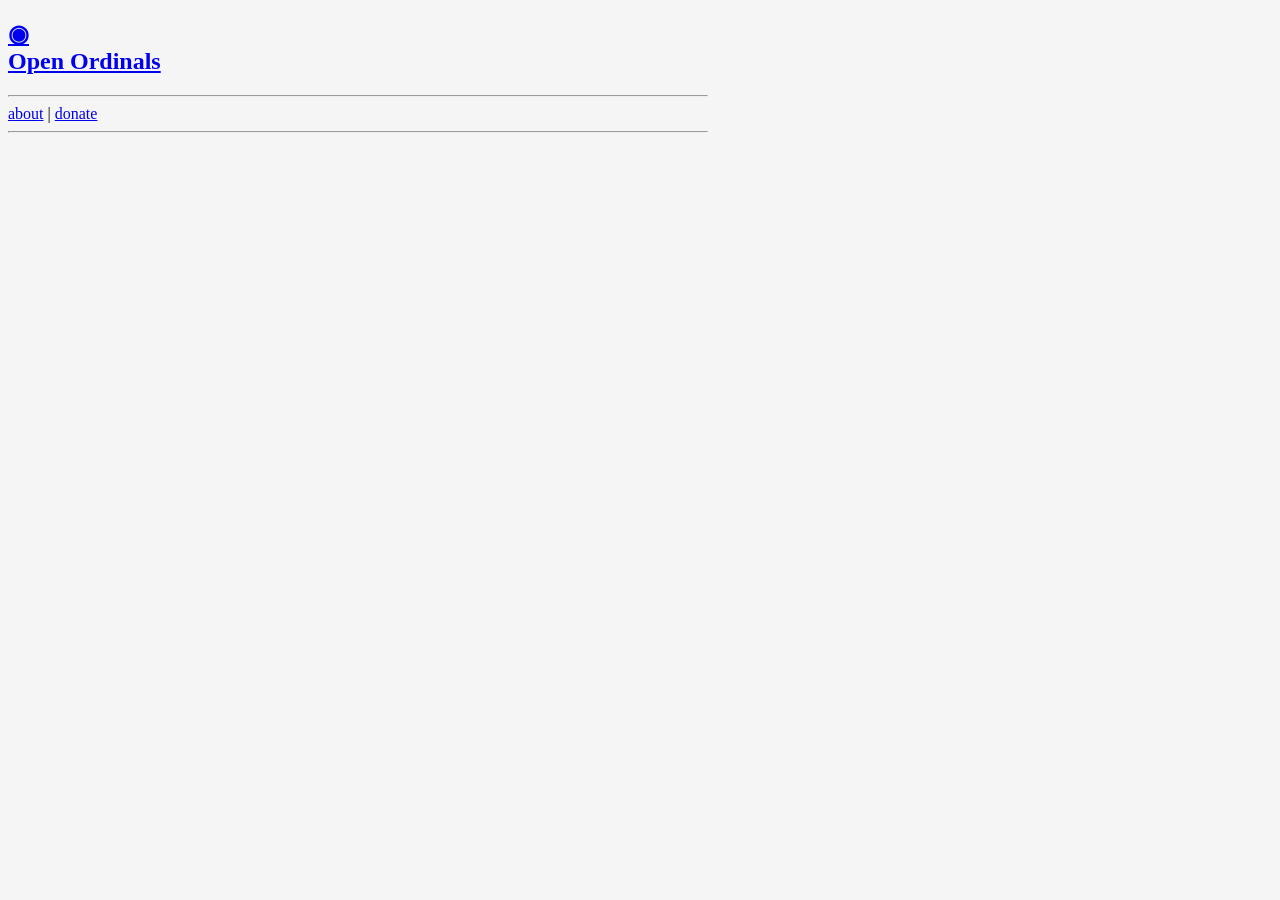
==== site/index.html @ 32f80a0c "Redo look and deployment (#1)" ====
<!DOCTYPE html>
<html lang="en">
<head>
  <meta charset="utf-8">
  <meta name="viewport" content=
  "width=device-width, initial-scale=1">
  <meta name="description" content="Open Ordinals Institute">
  <meta name="lightning" content="lnurlp:">
<link rel="icon" href="data:image/svg+xml,<svg xmlns='http://www.w3.org/2000/svg' viewBox='0 0 100 100'><text y='.9em' font-size='90'>◉</text></svg>" />
  <link href="/font/inter-ui.css" rel="stylesheet">
  <link rel="stylesheet" href="/css/gry.min.css">
  <style>
    body {
      background-color: #f5f5f5;
    }

    .container {
      max-width: 700px;
      overflow-wrap: break-word;
    }
  </style>
  <title></title>
</head>
<body class="flex a-items-center flex-column pa3 fw-n">
  <article class="container wf">
    <header class="wf mb3">
      <h1 class="tc mt5">
          <a href="/" class="cl-near-black">
            ◉<br>Open Ordinals
          </a>
      </h1>
    </header>
    <nav class="wf tc f3 cl-near-black">
      <hr>
      <a href="/about/">about</a> |
      <a href="/donate/">donate</a>
      <hr>
    </nav>
  </article>
</body>
</html>
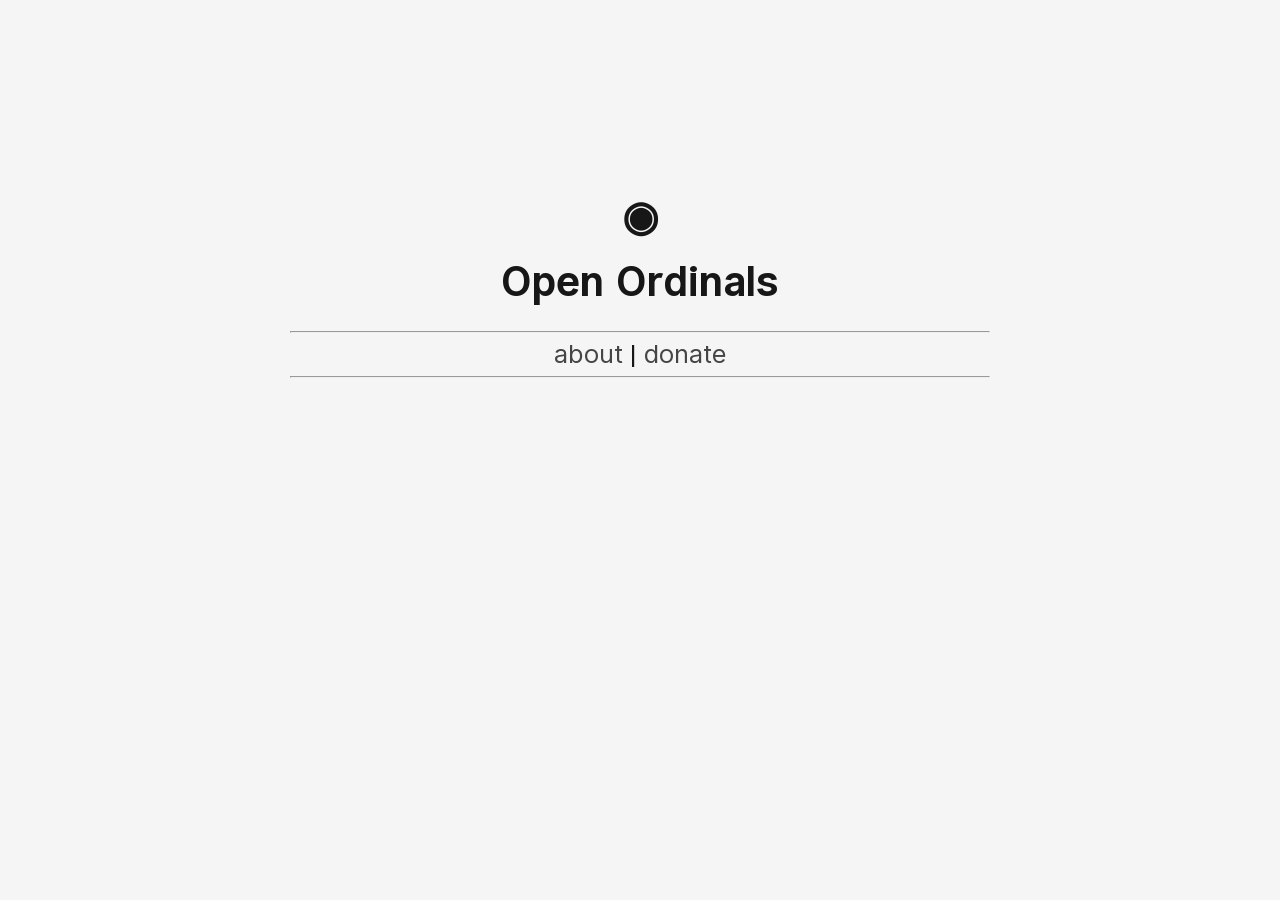
==== commit 1945d972: "Amend" ====
--- a/site/index.html
+++ b/site/index.html
@@ -1,14 +1,14 @@
 <!DOCTYPE html>
 <html lang="en">
+
 <head>
   <meta charset="utf-8">
-  <meta name="viewport" content=
-  "width=device-width, initial-scale=1">
+  <meta name="viewport" content="width=device-width, initial-scale=1">
   <meta name="description" content="Open Ordinals Institute">
-  <meta name="lightning" content="lnurlp:">
-<link rel="icon" href="data:image/svg+xml,<svg xmlns='http://www.w3.org/2000/svg' viewBox='0 0 100 100'><text y='.9em' font-size='90'>◉</text></svg>" />
-  <link href="/font/inter-ui.css" rel="stylesheet">
-  <link rel="stylesheet" href="/css/gry.min.css">
+  <link rel="icon"
+    href="data:image/svg+xml,<svg xmlns='http://www.w3.org/2000/svg' viewBox='0 0 100 100'><text y='.9em' font-size='90'>◉</text></svg>" />
+  <link href="./font/inter-ui.css" rel="stylesheet">
+  <link rel="stylesheet" href="./css/gry.min.css">
   <style>
     body {
       background-color: #f5f5f5;
@@ -19,23 +19,25 @@
       overflow-wrap: break-word;
     }
   </style>
-  <title></title>
+  <title>Open Ordinals</title>
 </head>
+
 <body class="flex a-items-center flex-column pa3 fw-n">
   <article class="container wf">
     <header class="wf mb3">
       <h1 class="tc mt5">
-          <a href="/" class="cl-near-black">
-            ◉<br>Open Ordinals
-          </a>
+        <a href="/" class="cl-near-black">
+          ◉<br>Open Ordinals
+        </a>
       </h1>
     </header>
     <nav class="wf tc f3 cl-near-black">
       <hr>
-      <a href="/about/">about</a> |
-      <a href="/donate/">donate</a>
+      <a href="./about/">about</a> |
+      <a href="./donate/">donate</a>
       <hr>
     </nav>
   </article>
 </body>
+
 </html>
--- a/site/font/inter-ui.css
+++ b/site/font/inter-ui.css
@@ -0,0 +1,59 @@
+@font-face {
+  font-family: "Inter UI";
+  font-style: normal;
+  font-weight: 400;
+  src: url("Inter-UI-Regular.woff2") format("woff2"),
+    url("Inter-UI-Regular.woff") format("woff");
+}
+@font-face {
+  font-family: "Inter UI";
+  font-style: italic;
+  font-weight: 400;
+  src: url("Inter-UI-Italic.woff2") format("woff2"),
+    url("Inter-UI-Italic.woff") format("woff");
+}
+
+@font-face {
+  font-family: "Inter UI";
+  font-style: normal;
+  font-weight: 500;
+  src: url("Inter-UI-Medium.woff2") format("woff2"),
+    url("Inter-UI-Medium.woff") format("woff");
+}
+@font-face {
+  font-family: "Inter UI";
+  font-style: italic;
+  font-weight: 500;
+  src: url("Inter-UI-MediumItalic.woff2") format("woff2"),
+    url("Inter-UI-MediumItalic.woff") format("woff");
+}
+
+@font-face {
+  font-family: "Inter UI";
+  font-style: normal;
+  font-weight: 700;
+  src: url("Inter-UI-Bold.woff2") format("woff2"),
+    url("Inter-UI-Bold.woff") format("woff");
+}
+@font-face {
+  font-family: "Inter UI";
+  font-style: italic;
+  font-weight: 700;
+  src: url("Inter-UI-BoldItalic.woff2") format("woff2"),
+    url("Inter-UI-BoldItalic.woff") format("woff");
+}
+
+@font-face {
+  font-family: "Inter UI";
+  font-style: normal;
+  font-weight: 900;
+  src: url("Inter-UI-Black.woff2") format("woff2"),
+    url("Inter-UI-Black.woff") format("woff");
+}
+@font-face {
+  font-family: "Inter UI";
+  font-style: italic;
+  font-weight: 900;
+  src: url("Inter-UI-BlackItalic.woff2") format("woff2"),
+    url("Inter-UI-BlackItalic.woff") format("woff");
+}
--- a/site/css/gry.min.css
+++ b/site/css/gry.min.css
@@ -0,0 +1,5291 @@
+.a0 {
+  top: 0;
+  right: 0;
+  bottom: 0;
+  left: 0;
+}
+.t0 {
+  top: 0;
+}
+.r0 {
+  right: 0;
+}
+.b0 {
+  bottom: 0;
+}
+.l0 {
+  left: 0;
+}
+.t1 {
+  top: 1em;
+}
+.r1 {
+  right: 1em;
+}
+.b1 {
+  bottom: 1em;
+}
+.l1 {
+  left: 1em;
+}
+.t2 {
+  top: 2em;
+}
+.r2 {
+  right: 2em;
+}
+.b2 {
+  bottom: 2em;
+}
+.l2 {
+  left: 2em;
+}
+.t-1 {
+  top: -1em;
+}
+.r-1 {
+  right: -1em;
+}
+.b-1 {
+  bottom: -1em;
+}
+.l-1 {
+  left: -1em;
+}
+.t-2 {
+  top: -2em;
+}
+.r-2 {
+  right: -2em;
+}
+.b-2 {
+  bottom: -2em;
+}
+.l-2 {
+  left: -2em;
+}
+@media screen and (max-width: 30em) {
+  .a0-s {
+    top: 0;
+    right: 0;
+    bottom: 0;
+    left: 0;
+  }
+  .t0-s {
+    top: 0;
+  }
+  .r0-s {
+    right: 0;
+  }
+  .b0-s {
+    bottom: 0;
+  }
+  .l0-s {
+    left: 0;
+  }
+  .t1-s {
+    top: 1em;
+  }
+  .r1-s {
+    right: 1em;
+  }
+  .b1-s {
+    bottom: 1em;
+  }
+  .l1-s {
+    left: 1em;
+  }
+  .t2-s {
+    top: 2em;
+  }
+  .r2-s {
+    right: 2em;
+  }
+  .b2-s {
+    bottom: 2em;
+  }
+  .l2-s {
+    left: 2em;
+  }
+  .t-1-s {
+    top: -1em;
+  }
+  .r-1-s {
+    right: -1em;
+  }
+  .b-1-s {
+    bottom: -1em;
+  }
+  .l-1-s {
+    left: -1em;
+  }
+  .t-2-s {
+    top: -2em;
+  }
+  .r-2-s {
+    right: -2em;
+  }
+  .b-2-s {
+    bottom: -2em;
+  }
+  .l-2-s {
+    left: -2em;
+  }
+}
+@media screen and (min-width: 30em) and (max-width: 60em) {
+  .a0-m {
+    top: 0;
+    right: 0;
+    bottom: 0;
+    left: 0;
+  }
+  .t0-m {
+    top: 0;
+  }
+  .r0-m {
+    right: 0;
+  }
+  .b0-m {
+    bottom: 0;
+  }
+  .l0-m {
+    left: 0;
+  }
+  .t1-m {
+    top: 1em;
+  }
+  .r1-m {
+    right: 1em;
+  }
+  .b1-m {
+    bottom: 1em;
+  }
+  .l1-m {
+    left: 1em;
+  }
+  .t2-m {
+    top: 2em;
+  }
+  .r2-m {
+    right: 2em;
+  }
+  .b2-m {
+    bottom: 2em;
+  }
+  .l2-m {
+    left: 2em;
+  }
+  .t-1-m {
+    top: -1em;
+  }
+  .r-1-m {
+    right: -1em;
+  }
+  .b-1-m {
+    bottom: -1em;
+  }
+  .l-1-m {
+    left: -1em;
+  }
+  .t-2-m {
+    top: -2em;
+  }
+  .r-2-m {
+    right: -2em;
+  }
+  .b-2-m {
+    bottom: -2em;
+  }
+  .l-2-m {
+    left: -2em;
+  }
+}
+@media screen and (min-width: 60em) {
+  .a0-l {
+    top: 0;
+    right: 0;
+    bottom: 0;
+    left: 0;
+  }
+  .t0-l {
+    top: 0;
+  }
+  .r0-l {
+    right: 0;
+  }
+  .b0-l {
+    bottom: 0;
+  }
+  .l0-l {
+    left: 0;
+  }
+  .t1-l {
+    top: 1em;
+  }
+  .r1-l {
+    right: 1em;
+  }
+  .b1-l {
+    bottom: 1em;
+  }
+  .l1-l {
+    left: 1em;
+  }
+  .t2-l {
+    top: 2em;
+  }
+  .r2-l {
+    right: 2em;
+  }
+  .b2-l {
+    bottom: 2em;
+  }
+  .l2-l {
+    left: 2em;
+  }
+  .t-1-l {
+    top: -1em;
+  }
+  .r-1-l {
+    right: -1em;
+  }
+  .b-1-l {
+    bottom: -1em;
+  }
+  .l-1-l {
+    left: -1em;
+  }
+  .t-2-l {
+    top: -2em;
+  }
+  .r-2-l {
+    right: -2em;
+  }
+  .b-2-l {
+    bottom: -2em;
+  }
+  .l-2-l {
+    left: -2em;
+  }
+}
+.cl-black {
+  color: #000000;
+}
+.cl-near-black {
+  color: #171717;
+}
+.cl-grey-800 {
+  color: #2e2e2e;
+}
+.cl-grey-700 {
+  color: #454545;
+}
+.cl-grey-600 {
+  color: #5c5c5c;
+}
+.cl-grey-500 {
+  color: #737373;
+}
+.cl-grey-400 {
+  color: #8c8c8c;
+}
+.cl-grey-300 {
+  color: #a3a3a3;
+}
+.cl-grey-200 {
+  color: #bababa;
+}
+.cl-grey-100 {
+  color: #d1d1d1;
+}
+.cl-near-white {
+  color: #e8e8e8;
+}
+.cl-white {
+  color: #ffffff;
+}
+progress.white::-webkit-progress-value,
+meter.white::-webkit-meter-optimum-value,
+progress.bg-white::-webkit-progress-bar,
+meter.bg-white::-webkit-meter-bar {
+  background-color: #fefefe;
+}
+progress.black::-webkit-progress-value,
+meter.black::-webkit-meter-optimum-value,
+progress.bg-black::-webkit-progress-bar,
+meter.bg-black::-webkit-meter-bar {
+  background-color: #202020;
+}
+.bg-black {
+  background-color: #000000;
+}
+.bg-near-black {
+  background-color: #171717;
+}
+.bg-grey-800 {
+  background-color: #2e2e2e;
+}
+.bg-grey-700 {
+  background-color: #454545;
+}
+.bg-grey-600 {
+  background-color: #5c5c5c;
+}
+.bg-grey-500 {
+  background-color: #737373;
+}
+.bg-grey-400 {
+  background-color: #8c8c8c;
+}
+.bg-grey-300 {
+  background-color: #a3a3a3;
+}
+.bg-grey-200 {
+  background-color: #bababa;
+}
+.bg-grey-100 {
+  background-color: #d1d1d1;
+}
+.bg-near-white {
+  background-color: #e8e8e8;
+}
+.bg-white {
+  background-color: #ffffff;
+}
+.bg-trns {
+  background-color: transparent !important;
+}
+.br-black {
+  border-color: #000 !important;
+}
+.br-near-black {
+  border-color: #111 !important;
+}
+.br-grey-800 {
+  border-color: #222 !important;
+}
+.br-grey-700 {
+  border-color: #333 !important;
+}
+.br-grey-600 {
+  border-color: #444 !important;
+}
+.br-grey-500 {
+  border-color: #555 !important;
+}
+.br-grey-400 {
+  border-color: #666 !important;
+}
+.b4-grey-300 {
+  border-color: #777 !important;
+}
+.br-grey-200 {
+  border-color: #888 !important;
+}
+.br-grey-100 {
+  border-color: #999 !important;
+}
+.br-near-white {
+  border-color: #aaa !important;
+}
+.br-white {
+  border-color: #bbb !important;
+}
+.bg-center {
+  background-position: center;
+}
+.bg-top {
+  background-position: top;
+}
+.bg-right {
+  background-position: right;
+}
+.bg-bottom {
+  background-position: bottom;
+}
+.bg-left {
+  background-position: left;
+}
+.cover {
+  background-size: cover !important;
+}
+.contain {
+  background-size: contain !important;
+}
+.bg-no-repeat {
+  background-repeat: no-repeat;
+}
+.bg-repeat {
+  background-repeat: repeat;
+}
+.bg-repeat-x {
+  background-repeat: repeat-x;
+}
+.bg-repeat-y {
+  background-repeat: repeat-y;
+}
+@media screen and (max-width: 30em) {
+  .bg-center-s {
+    background-position: center;
+  }
+  .bg-top-s {
+    background-position: top;
+  }
+  .bg-right-s {
+    background-position: right;
+  }
+  .bg-bottom-s {
+    background-position: bottom;
+  }
+  .bg-left-s {
+    background-position: left;
+  }
+  .cover-s {
+    background-size: cover !important;
+  }
+  .contain-s {
+    background-size: contain !important;
+  }
+  .bg-no-repeat-s {
+    background-repeat: no-repeat;
+  }
+  .bg-repeat-s {
+    background-repeat: repeat;
+  }
+  .bg-repeat-x-s {
+    background-repeat: repeat-x;
+  }
+  .bg-repeat-y-s {
+    background-repeat: repeat-y;
+  }
+}
+@media screen and (min-width: 30em) and (max-width: 60em) {
+  .bg-center-m {
+    background-position: center;
+  }
+  .bg-top-m {
+    background-position: top;
+  }
+  .bg-right-m {
+    background-position: right;
+  }
+  .bg-bottom-m {
+    background-position: bottom;
+  }
+  .bg-left-m {
+    background-position: left;
+  }
+  .cover-m {
+    background-size: cover !important;
+  }
+  .contain-m {
+    background-size: contain !important;
+  }
+  .bg-no-repeat-m {
+    background-repeat: no-repeat;
+  }
+  .bg-repeat-m {
+    background-repeat: repeat;
+  }
+  .bg-repeat-x-m {
+    background-repeat: repeat-x;
+  }
+  .bg-repeat-y-m {
+    background-repeat: repeat-y;
+  }
+}
+@media screen and (min-width: 60em) {
+  .bg-center-l {
+    background-position: center;
+  }
+  .bg-top-l {
+    background-position: top;
+  }
+  .bg-right-l {
+    background-position: right;
+  }
+  .bg-bottom-l {
+    background-position: bottom;
+  }
+  .bg-left-l {
+    background-position: left;
+  }
+  .cover-l {
+    background-size: cover !important;
+  }
+  .contain-l {
+    background-size: contain !important;
+  }
+  .bg-no-repeat-l {
+    background-repeat: no-repeat;
+  }
+  .bg-repeat-l {
+    background-repeat: repeat;
+  }
+  .bg-repeat-x-l {
+    background-repeat: repeat-x;
+  }
+  .bg-repeat-y-l {
+    background-repeat: repeat-y;
+  }
+}
+.row {
+  width: 100%;
+  overflow: auto;
+}
+.c1,
+.c2,
+.c3,
+.c4,
+.c5,
+.c6,
+.c7,
+.c8,
+.c9,
+.ca,
+.cb,
+.cc {
+  float: left;
+  width: 100%;
+}
+.c12 {
+  width: 100%;
+}
+.c11 {
+  width: 91.66%;
+}
+.c10 {
+  width: 83.33%;
+}
+.c9 {
+  width: 75%;
+}
+.c8 {
+  width: 66.66%;
+}
+.c7 {
+  width: 58.33%;
+}
+.c6 {
+  width: 50%;
+}
+.c5 {
+  width: 41.66%;
+}
+.c4 {
+  width: 33.33%;
+}
+.c3 {
+  width: 25%;
+}
+.c2 {
+  width: 16.66%;
+}
+.c1 {
+  width: 8.33%;
+}
+.grid {
+  display: grid;
+}
+.i-grid {
+  display: inline-grid;
+}
+.s-grid {
+  display: subgrid;
+}
+.grid-c-0 {
+  grid-column-gap: 0;
+}
+.grid-c-1 {
+  grid-column-gap: 0.25em;
+}
+.grid-c-2 {
+  grid-column-gap: 0.5em;
+}
+.grid-c-3 {
+  grid-column-gap: 1em;
+}
+.grid-c-4 {
+  grid-column-gap: 2em;
+}
+.grid-c-5 {
+  grid-column-gap: 4em;
+}
+.grid-c-6 {
+  grid-column-gap: 8em;
+}
+.grid-c-7 {
+  grid-column-gap: 16em;
+}
+.grid-r-0 {
+  grid-row-gap: 0;
+}
+.grid-r-1 {
+  grid-row-gap: 0.25em;
+}
+.grid-r-2 {
+  grid-row-gap: 0.5em;
+}
+.grid-r-3 {
+  grid-row-gap: 1em;
+}
+.grid-r-4 {
+  grid-row-gap: 2em;
+}
+.grid-r-5 {
+  grid-row-gap: 4em;
+}
+.grid-r-6 {
+  grid-row-gap: 8em;
+}
+.grid-r-7 {
+  grid-row-gap: 16em;
+}
+.grid-g-0 {
+  grid-gap: 0 0;
+}
+.grid-g-1 {
+  grid-gap: 0.25em 0.25em;
+}
+.grid-g-2 {
+  grid-gap: 0.5em 0.5em;
+}
+.grid-g-3 {
+  grid-gap: 1em 1em;
+}
+.grid-g-4 {
+  grid-gap: 2em 2em;
+}
+.grid-g-5 {
+  grid-gap: 4em 4em;
+}
+.grid-g-6 {
+  grid-gap: 8em 8em;
+}
+.grid-g-7 {
+  grid-gap: 16em 16em;
+}
+@media screen and (max-width: 30em) {
+  .c12-s {
+    width: 100%;
+  }
+  .c11-s {
+    width: 91.66%;
+  }
+  .c10-s {
+    width: 83.33%;
+  }
+  .c9-s {
+    width: 75%;
+  }
+  .c8-s {
+    width: 66.66%;
+  }
+  .c7-s {
+    width: 58.33%;
+  }
+  .c6-s {
+    width: 50%;
+  }
+  .c5-s {
+    width: 41.66%;
+  }
+  .c4-s {
+    width: 33.33%;
+  }
+  .c3-s {
+    width: 25%;
+  }
+  .c2-s {
+    width: 16.66%;
+  }
+  .c1-s {
+    width: 8.33%;
+  }
+  .grid-s {
+    display: grid;
+  }
+  .i-grid-s {
+    display: inline-grid;
+  }
+  .s-grid-s {
+    display: subgrid;
+  }
+  .grid-c-0-s {
+    grid-column-gap: 0;
+  }
+  .grid-c-1-s {
+    grid-column-gap: 0.25em;
+  }
+  .grid-c-2-s {
+    grid-column-gap: 0.5em;
+  }
+  .grid-c-3-s {
+    grid-column-gap: 1em;
+  }
+  .grid-c-4-s {
+    grid-column-gap: 2em;
+  }
+  .grid-c-5-s {
+    grid-column-gap: 4em;
+  }
+  .grid-c-6-s {
+    grid-column-gap: 8em;
+  }
+  .grid-c-7-s {
+    grid-column-gap: 16em;
+  }
+  .grid-r-0-s {
+    grid-row-gap: 0;
+  }
+  .grid-r-1-s {
+    grid-row-gap: 0.25em;
+  }
+  .grid-r-2-s {
+    grid-row-gap: 0.5em;
+  }
+  .grid-r-3-s {
+    grid-row-gap: 1em;
+  }
+  .grid-r-4-s {
+    grid-row-gap: 2em;
+  }
+  .grid-r-5-s {
+    grid-row-gap: 4em;
+  }
+  .grid-r-6-s {
+    grid-row-gap: 8em;
+  }
+  .grid-r-7-s {
+    grid-row-gap: 16em;
+  }
+  .grid-g-0-s {
+    grid-gap: 0 0;
+  }
+  .grid-g-1-s {
+    grid-gap: 0.25em 0.25em;
+  }
+  .grid-g-2-s {
+    grid-gap: 0.5em 0.5em;
+  }
+  .grid-g-3-s {
+    grid-gap: 1em 1em;
+  }
+  .grid-g-4-s {
+    grid-gap: 2em 2em;
+  }
+  .grid-g-5-s {
+    grid-gap: 4em 4em;
+  }
+  .grid-g-6-s {
+    grid-gap: 8em 8em;
+  }
+  .grid-g-7-s {
+    grid-gap: 16em 16em;
+  }
+}
+@media screen and (min-width: 30em) and (max-width: 60em) {
+  .c12-m {
+    width: 100%;
+  }
+  .c11-m {
+    width: 91.66%;
+  }
+  .c10-m {
+    width: 83.33%;
+  }
+  .c9-m {
+    width: 75%;
+  }
+  .c8-m {
+    width: 66.66%;
+  }
+  .c7-m {
+    width: 58.33%;
+  }
+  .c6-m {
+    width: 50%;
+  }
+  .c5-m {
+    width: 41.66%;
+  }
+  .c4-m {
+    width: 33.33%;
+  }
+  .c3-m {
+    width: 25%;
+  }
+  .c2-m {
+    width: 16.66%;
+  }
+  .c1-m {
+    width: 8.33%;
+  }
+  .grid-m {
+    display: grid;
+  }
+  .i-grid-m {
+    display: inline-grid;
+  }
+  .s-grid-m {
+    display: subgrid;
+  }
+  .grid-c-0-m {
+    grid-column-gap: 0;
+  }
+  .grid-c-1-m {
+    grid-column-gap: 0.25em;
+  }
+  .grid-c-2-m {
+    grid-column-gap: 0.5em;
+  }
+  .grid-c-3-m {
+    grid-column-gap: 1em;
+  }
+  .grid-c-4-m {
+    grid-column-gap: 2em;
+  }
+  .grid-c-5-m {
+    grid-column-gap: 4em;
+  }
+  .grid-c-6-m {
+    grid-column-gap: 8em;
+  }
+  .grid-c-7-m {
+    grid-column-gap: 16em;
+  }
+  .grid-r-0-m {
+    grid-row-gap: 0;
+  }
+  .grid-r-1-m {
+    grid-row-gap: 0.25em;
+  }
+  .grid-r-2-m {
+    grid-row-gap: 0.5em;
+  }
+  .grid-r-3-m {
+    grid-row-gap: 1em;
+  }
+  .grid-r-4-m {
+    grid-row-gap: 2em;
+  }
+  .grid-r-5-m {
+    grid-row-gap: 4em;
+  }
+  .grid-r-6-m {
+    grid-row-gap: 8em;
+  }
+  .grid-r-7-m {
+    grid-row-gap: 16em;
+  }
+  .grid-g-0-m {
+    grid-gap: 0 0;
+  }
+  .grid-g-1-m {
+    grid-gap: 0.25em 0.25em;
+  }
+  .grid-g-2-m {
+    grid-gap: 0.5em 0.5em;
+  }
+  .grid-g-3-m {
+    grid-gap: 1em 1em;
+  }
+  .grid-g-4-m {
+    grid-gap: 2em 2em;
+  }
+  .grid-g-5-m {
+    grid-gap: 4em 4em;
+  }
+  .grid-g-6-m {
+    grid-gap: 8em 8em;
+  }
+  .grid-g-7-m {
+    grid-gap: 16em 16em;
+  }
+}
+@media screen and (min-width: 60em) {
+  .c12-l {
+    width: 100%;
+  }
+  .c11-l {
+    width: 91.66%;
+  }
+  .c10-l {
+    width: 83.33%;
+  }
+  .c9-l {
+    width: 75%;
+  }
+  .c8-l {
+    width: 66.66%;
+  }
+  .c7-l {
+    width: 58.33%;
+  }
+  .c6-l {
+    width: 50%;
+  }
+  .c5-l {
+    width: 41.66%;
+  }
+  .c4-l {
+    width: 33.33%;
+  }
+  .c3-l {
+    width: 25%;
+  }
+  .c2-l {
+    width: 16.66%;
+  }
+  .c1-l {
+    width: 8.33%;
+  }
+  .grid-l {
+    display: grid;
+  }
+  .i-grid-l {
+    display: inline-grid;
+  }
+  .s-grid-l {
+    display: subgrid;
+  }
+  .grid-c-0-l {
+    grid-column-gap: 0;
+  }
+  .grid-c-1-l {
+    grid-column-gap: 0.25em;
+  }
+  .grid-c-2-l {
+    grid-column-gap: 0.5em;
+  }
+  .grid-c-3-l {
+    grid-column-gap: 1em;
+  }
+  .grid-c-4-l {
+    grid-column-gap: 2em;
+  }
+  .grid-c-5-l {
+    grid-column-gap: 4em;
+  }
+  .grid-c-6-l {
+    grid-column-gap: 8em;
+  }
+  .grid-c-7-l {
+    grid-column-gap: 16em;
+  }
+  .grid-r-0-l {
+    grid-row-gap: 0;
+  }
+  .grid-r-1-l {
+    grid-row-gap: 0.25em;
+  }
+  .grid-r-2-l {
+    grid-row-gap: 0.5em;
+  }
+  .grid-r-3-l {
+    grid-row-gap: 1em;
+  }
+  .grid-r-4-l {
+    grid-row-gap: 2em;
+  }
+  .grid-r-5-l {
+    grid-row-gap: 4em;
+  }
+  .grid-r-6-l {
+    grid-row-gap: 8em;
+  }
+  .grid-r-7-l {
+    grid-row-gap: 16em;
+  }
+  .grid-g-0-l {
+    grid-gap: 0 0;
+  }
+  .grid-g-1-l {
+    grid-gap: 0.25em 0.25em;
+  }
+  .grid-g-2-l {
+    grid-gap: 0.5em 0.5em;
+  }
+  .grid-g-3-l {
+    grid-gap: 1em 1em;
+  }
+  .grid-g-4-l {
+    grid-gap: 2em 2em;
+  }
+  .grid-g-5-l {
+    grid-gap: 4em 4em;
+  }
+  .grid-g-6-l {
+    grid-gap: 8em 8em;
+  }
+  .grid-g-7-l {
+    grid-gap: 16em 16em;
+  }
+}
+.ha {
+  height: auto;
+}
+.hf {
+  height: 100%;
+}
+.sh1 {
+  height: 0.25em;
+}
+.sh2 {
+  height: 0.5em;
+}
+.sh3 {
+  height: 1em;
+}
+.sh4 {
+  height: 2em;
+}
+.sh5 {
+  height: 4em;
+}
+.sh6 {
+  height: 8em;
+}
+.sh7 {
+  height: 16em;
+}
+.h1 {
+  height: 10%;
+}
+.h2 {
+  height: 20%;
+}
+.h3 {
+  height: 30%;
+}
+.h4 {
+  height: 40%;
+}
+.h5 {
+  height: 50%;
+}
+.h6 {
+  height: 60%;
+}
+.h7 {
+  height: 70%;
+}
+.h8 {
+  height: 80%;
+}
+.h9 {
+  height: 90%;
+}
+.vh1 {
+  height: 10vh;
+}
+.vh2 {
+  height: 20vh;
+}
+.vh3 {
+  height: 30vh;
+}
+.vh4 {
+  height: 40vh;
+}
+.vh5 {
+  height: 50vh;
+}
+.vh6 {
+  height: 60vh;
+}
+.vh7 {
+  height: 70vh;
+}
+.vh8 {
+  height: 80vh;
+}
+.vh9 {
+  height: 90vh;
+}
+.vhf {
+  height: 100vh;
+}
+.min-h1 {
+  min-height: 10%;
+}
+.min-h2 {
+  min-height: 20%;
+}
+.min-h3 {
+  min-height: 30%;
+}
+.min-h4 {
+  min-height: 40%;
+}
+.min-h5 {
+  min-height: 50%;
+}
+.min-h6 {
+  min-height: 60%;
+}
+.min-h7 {
+  min-height: 70%;
+}
+.min-h8 {
+  min-height: 80%;
+}
+.min-h9 {
+  min-height: 90%;
+}
+.max-h1 {
+  max-height: 10%;
+}
+.max-h2 {
+  max-height: 20%;
+}
+.max-h3 {
+  max-height: 30%;
+}
+.max-h4 {
+  max-height: 40%;
+}
+.max-h5 {
+  max-height: 50%;
+}
+.max-h6 {
+  max-height: 60%;
+}
+.max-h7 {
+  max-height: 70%;
+}
+.max-h8 {
+  max-height: 80%;
+}
+.max-h9 {
+  max-height: 90%;
+}
+@media screen and (max-width: 30em) {
+  .ha-s {
+    height: auto;
+  }
+  .hf-s {
+    height: 100%;
+  }
+  .sh1-s {
+    height: 0.25em;
+  }
+  .sh2-s {
+    height: 0.5em;
+  }
+  .sh3-s {
+    height: 1em;
+  }
+  .sh4-s {
+    height: 2em;
+  }
+  .sh5-s {
+    height: 4em;
+  }
+  .sh6-s {
+    height: 8em;
+  }
+  .sh7-s {
+    height: 16em;
+  }
+  .h1-s {
+    height: 10%;
+  }
+  .h2-s {
+    height: 20%;
+  }
+  .h3-s {
+    height: 30%;
+  }
+  .h4-s {
+    height: 40%;
+  }
+  .h5-s {
+    height: 50%;
+  }
+  .h6-s {
+    height: 60%;
+  }
+  .h7-s {
+    height: 70%;
+  }
+  .h8-s {
+    height: 80%;
+  }
+  .h9-s {
+    height: 90%;
+  }
+  .vh1-s {
+    height: 10vh;
+  }
+  .vh2-s {
+    height: 20vh;
+  }
+  .vh3-s {
+    height: 30vh;
+  }
+  .vh4-s {
+    height: 40vh;
+  }
+  .vh5-s {
+    height: 50vh;
+  }
+  .vh6-s {
+    height: 60vh;
+  }
+  .vh7-s {
+    height: 70vh;
+  }
+  .vh8-s {
+    height: 80vh;
+  }
+  .vh9-s {
+    height: 90vh;
+  }
+  .vhf-s {
+    height: 100vh;
+  }
+  .min-h1-s {
+    min-height: 10%;
+  }
+  .min-h2-s {
+    min-height: 20%;
+  }
+  .min-h3-s {
+    min-height: 30%;
+  }
+  .min-h4-s {
+    min-height: 40%;
+  }
+  .min-h5-s {
+    min-height: 50%;
+  }
+  .min-h6-s {
+    min-height: 60%;
+  }
+  .min-h7-s {
+    min-height: 70%;
+  }
+  .min-h8-s {
+    min-height: 80%;
+  }
+  .min-h9-s {
+    min-height: 90%;
+  }
+  .max-h1-s {
+    max-height: 10%;
+  }
+  .max-h2-s {
+    max-height: 20%;
+  }
+  .max-h3-s {
+    max-height: 30%;
+  }
+  .max-h4-s {
+    max-height: 40%;
+  }
+  .max-h5-s {
+    max-height: 50%;
+  }
+  .max-h6-s {
+    max-height: 60%;
+  }
+  .max-h7-s {
+    max-height: 70%;
+  }
+  .max-h8-s {
+    max-height: 80%;
+  }
+  .max-h9-s {
+    max-height: 90%;
+  }
+}
+@media screen and (min-width: 30em) and (max-width: 60em) {
+  .ha-m {
+    height: auto;
+  }
+  .hf-m {
+    height: 100%;
+  }
+  .sh1-m {
+    height: 0.25em;
+  }
+  .sh2-m {
+    height: 0.5em;
+  }
+  .sh3-m {
+    height: 1em;
+  }
+  .sh4-m {
+    height: 2em;
+  }
+  .sh5-m {
+    height: 4em;
+  }
+  .sh6-m {
+    height: 8em;
+  }
+  .sh7-m {
+    height: 16em;
+  }
+  .h1-m {
+    height: 10%;
+  }
+  .h2-m {
+    height: 20%;
+  }
+  .h3-m {
+    height: 30%;
+  }
+  .h4-m {
+    height: 40%;
+  }
+  .h5-m {
+    height: 50%;
+  }
+  .h6-m {
+    height: 60%;
+  }
+  .h7-m {
+    height: 70%;
+  }
+  .h8-m {
+    height: 80%;
+  }
+  .h9-m {
+    height: 90%;
+  }
+  .vh1-m {
+    height: 10vh;
+  }
+  .vh2-m {
+    height: 20vh;
+  }
+  .vh3-m {
+    height: 30vh;
+  }
+  .vh4-m {
+    height: 40vh;
+  }
+  .vh5-m {
+    height: 50vh;
+  }
+  .vh6-m {
+    height: 60vh;
+  }
+  .vh7-m {
+    height: 70vh;
+  }
+  .vh8-m {
+    height: 80vh;
+  }
+  .vh9-m {
+    height: 90vh;
+  }
+  .vhf-m {
+    height: 100vh;
+  }
+  .min-h1-m {
+    min-height: 10%;
+  }
+  .min-h2-m {
+    min-height: 20%;
+  }
+  .min-h3-m {
+    min-height: 30%;
+  }
+  .min-h4-m {
+    min-height: 40%;
+  }
+  .min-h5-m {
+    min-height: 50%;
+  }
+  .min-h6-m {
+    min-height: 60%;
+  }
+  .min-h7-m {
+    min-height: 70%;
+  }
+  .min-h8-m {
+    min-height: 80%;
+  }
+  .min-h9-m {
+    min-height: 90%;
+  }
+  .max-h1-m {
+    max-height: 10%;
+  }
+  .max-h2-m {
+    max-height: 20%;
+  }
+  .max-h3-m {
+    max-height: 30%;
+  }
+  .max-h4-m {
+    max-height: 40%;
+  }
+  .max-h5-m {
+    max-height: 50%;
+  }
+  .max-h6-m {
+    max-height: 60%;
+  }
+  .max-h7-m {
+    max-height: 70%;
+  }
+  .max-h8-m {
+    max-height: 80%;
+  }
+  .max-h9-m {
+    max-height: 90%;
+  }
+}
+@media screen and (min-width: 60em) {
+  .ha-l {
+    height: auto;
+  }
+  .hf-l {
+    height: 100%;
+  }
+  .sh1-l {
+    height: 0.25em;
+  }
+  .sh2-l {
+    height: 0.5em;
+  }
+  .sh3-l {
+    height: 1em;
+  }
+  .sh4-l {
+    height: 2em;
+  }
+  .sh5-l {
+    height: 4em;
+  }
+  .sh6-l {
+    height: 8em;
+  }
+  .sh7-l {
+    height: 16em;
+  }
+  .h1-l {
+    height: 10%;
+  }
+  .h2-l {
+    height: 20%;
+  }
+  .h3-l {
+    height: 30%;
+  }
+  .h4-l {
+    height: 40%;
+  }
+  .h5-l {
+    height: 50%;
+  }
+  .h6-l {
+    height: 60%;
+  }
+  .h7-l {
+    height: 70%;
+  }
+  .h8-l {
+    height: 80%;
+  }
+  .h9-l {
+    height: 90%;
+  }
+  .vh1-l {
+    height: 10vh;
+  }
+  .vh2-l {
+    height: 20vh;
+  }
+  .vh3-l {
+    height: 30vh;
+  }
+  .vh4-l {
+    height: 40vh;
+  }
+  .vh5-l {
+    height: 50vh;
+  }
+  .vh6-l {
+    height: 60vh;
+  }
+  .vh7-l {
+    height: 70vh;
+  }
+  .vh8-l {
+    height: 80vh;
+  }
+  .vh9-l {
+    height: 90vh;
+  }
+  .vhf-l {
+    height: 100vh;
+  }
+  .min-h1-l {
+    min-height: 10%;
+  }
+  .min-h2-l {
+    min-height: 20%;
+  }
+  .min-h3-l {
+    min-height: 30%;
+  }
+  .min-h4-l {
+    min-height: 40%;
+  }
+  .min-h5-l {
+    min-height: 50%;
+  }
+  .min-h6-l {
+    min-height: 60%;
+  }
+  .min-h7-l {
+    min-height: 70%;
+  }
+  .min-h8-l {
+    min-height: 80%;
+  }
+  .min-h9-l {
+    min-height: 90%;
+  }
+  .max-h1-l {
+    max-height: 10%;
+  }
+  .max-h2-l {
+    max-height: 20%;
+  }
+  .max-h3-l {
+    max-height: 30%;
+  }
+  .max-h4-l {
+    max-height: 40%;
+  }
+  .max-h5-l {
+    max-height: 50%;
+  }
+  .max-h6-l {
+    max-height: 60%;
+  }
+  .max-h7-l {
+    max-height: 70%;
+  }
+  .max-h8-l {
+    max-height: 80%;
+  }
+  .max-h9-l {
+    max-height: 90%;
+  }
+}
+@media print {
+  @page {
+    size: A4;
+    margin: 1in;
+  }
+  @page: right {
+    @bottom-right {
+      content: counter(page);
+    }
+  }
+  @page: left {
+    @bottom-left {
+      content: counter(page);
+    }
+  }
+  body {
+    width: 100% !important;
+    font-size: 12pt;
+    line-height: 1.618;
+  }
+  nav,
+  .printhide {
+    display: none;
+  }
+  footer {
+    page-break-after: always;
+  }
+  p {
+    page-break-inside: avoid;
+  }
+}
+.ma0 {
+  margin: 0;
+}
+.ma1 {
+  margin: 0.25em;
+}
+.ma2 {
+  margin: 0.5em;
+}
+.ma3 {
+  margin: 1em;
+}
+.ma4 {
+  margin: 2em;
+}
+.ma5 {
+  margin: 4em;
+}
+.ma6 {
+  margin: 8em;
+}
+.ma7 {
+  margin: 16em;
+}
+.mt0 {
+  margin-top: 0;
+}
+.mt1 {
+  margin-top: 0.25em;
+}
+.mt2 {
+  margin-top: 0.5em;
+}
+.mt3 {
+  margin-top: 1em;
+}
+.mt4 {
+  margin-top: 2em;
+}
+.mt5 {
+  margin-top: 4em;
+}
+.mt6 {
+  margin-top: 8em;
+}
+.mt7 {
+  margin-top: 16em;
+}
+.mr0 {
+  margin-right: 0;
+}
+.mr1 {
+  margin-right: 0.25em;
+}
+.mr2 {
+  margin-right: 0.5em;
+}
+.mr3 {
+  margin-right: 1em;
+}
+.mr4 {
+  margin-right: 2em;
+}
+.mr5 {
+  margin-right: 4em;
+}
+.mr6 {
+  margin-right: 8em;
+}
+.mr7 {
+  margin-right: 16em;
+}
+.mb0 {
+  margin-bottom: 0;
+}
+.mb1 {
+  margin-bottom: 0.25em;
+}
+.mb2 {
+  margin-bottom: 0.5em;
+}
+.mb3 {
+  margin-bottom: 1em;
+}
+.mb4 {
+  margin-bottom: 2em;
+}
+.mb5 {
+  margin-bottom: 4em;
+}
+.mb6 {
+  margin-bottom: 8em;
+}
+.mb7 {
+  margin-bottom: 16em;
+}
+.ml0 {
+  margin-left: 0;
+}
+.ml1 {
+  margin-left: 0.25em;
+}
+.ml2 {
+  margin-left: 0.5em;
+}
+.ml3 {
+  margin-left: 1em;
+}
+.ml4 {
+  margin-left: 2em;
+}
+.ml5 {
+  margin-left: 4em;
+}
+.ml6 {
+  margin-left: 8em;
+}
+.ml7 {
+  margin-left: 16em;
+}
+.my0 {
+  margin-top: 0;
+  margin-bottom: 0;
+}
+.my1 {
+  margin-top: 0.25em;
+  margin-bottom: 0.25em;
+}
+.my2 {
+  margin-top: 0.5em;
+  margin-bottom: 0.5em;
+}
+.my3 {
+  margin-top: 1em;
+  margin-bottom: 1em;
+}
+.my4 {
+  margin-top: 2em;
+  margin-bottom: 2em;
+}
+.my5 {
+  margin-top: 4em;
+  margin-bottom: 4em;
+}
+.my6 {
+  margin-top: 8em;
+  margin-bottom: 8em;
+}
+.my7 {
+  margin-top: 16em;
+  margin-bottom: 16em;
+}
+.mx0 {
+  margin-left: 0;
+  margin-right: 0;
+}
+.mx1 {
+  margin-left: 0.25em;
+  margin-right: 0.25em;
+}
+.mx2 {
+  margin-left: 0.5em;
+  margin-right: 0.5em;
+}
+.mx3 {
+  margin-left: 1em;
+  margin-right: 1em;
+}
+.mx4 {
+  margin-left: 2em;
+  margin-right: 2em;
+}
+.mx5 {
+  margin-left: 4em;
+  margin-right: 4em;
+}
+.mx6 {
+  margin-left: 8em;
+  margin-right: 8em;
+}
+.mx7 {
+  margin-left: 16em;
+  margin-right: 16em;
+}
+@media screen and (max-width: 30em) {
+  .ma0-s {
+    margin: 0;
+  }
+  .ma1-s {
+    margin: 0.25em;
+  }
+  .ma2-s {
+    margin: 0.5em;
+  }
+  .ma3-s {
+    margin: 1em;
+  }
+  .ma4-s {
+    margin: 2em;
+  }
+  .ma5-s {
+    margin: 4em;
+  }
+  .ma6-s {
+    margin: 8em;
+  }
+  .ma7-s {
+    margin: 16em;
+  }
+  .mt0-s {
+    margin-top: 0;
+  }
+  .mt1-s {
+    margin-top: 0.25em;
+  }
+  .mt2-s {
+    margin-top: 0.5em;
+  }
+  .mt3-s {
+    margin-top: 1em;
+  }
+  .mt4-s {
+    margin-top: 2em;
+  }
+  .mt5-s {
+    margin-top: 4em;
+  }
+  .mt6-s {
+    margin-top: 8em;
+  }
+  .mt7-s {
+    margin-top: 16em;
+  }
+  .mr0-s {
+    margin-right: 0;
+  }
+  .mr1-s {
+    margin-right: 0.25em;
+  }
+  .mr2-s {
+    margin-right: 0.5em;
+  }
+  .mr3-s {
+    margin-right: 1em;
+  }
+  .mr4-s {
+    margin-right: 2em;
+  }
+  .mr5-s {
+    margin-right: 4em;
+  }
+  .mr6-s {
+    margin-right: 8em;
+  }
+  .mr7-s {
+    margin-right: 16em;
+  }
+  .mb0-s {
+    margin-bottom: 0;
+  }
+  .mb1-s {
+    margin-bottom: 0.25em;
+  }
+  .mb2-s {
+    margin-bottom: 0.5em;
+  }
+  .mb3-s {
+    margin-bottom: 1em;
+  }
+  .mb4-s {
+    margin-bottom: 2em;
+  }
+  .mb5-s {
+    margin-bottom: 4em;
+  }
+  .mb6-s {
+    margin-bottom: 8em;
+  }
+  .mb7-s {
+    margin-bottom: 16em;
+  }
+  .ml0-s {
+    margin-left: 0;
+  }
+  .ml1-s {
+    margin-left: 0.25em;
+  }
+  .ml2-s {
+    margin-left: 0.5em;
+  }
+  .ml3-s {
+    margin-left: 1em;
+  }
+  .ml4-s {
+    margin-left: 2em;
+  }
+  .ml5-s {
+    margin-left: 4em;
+  }
+  .ml6-s {
+    margin-left: 8em;
+  }
+  .ml7-s {
+    margin-left: 16em;
+  }
+  .my0-s {
+    margin-top: 0;
+    margin-bottom: 0;
+  }
+  .my1-s {
+    margin-top: 0.25em;
+    margin-bottom: 0.25em;
+  }
+  .my2-s {
+    margin-top: 0.5em;
+    margin-bottom: 0.5em;
+  }
+  .my3-s {
+    margin-top: 1em;
+    margin-bottom: 1em;
+  }
+  .my4-s {
+    margin-top: 2em;
+    margin-bottom: 2em;
+  }
+  .my5-s {
+    margin-top: 4em;
+    margin-bottom: 4em;
+  }
+  .my6-s {
+    margin-top: 8em;
+    margin-bottom: 8em;
+  }
+  .my7-s {
+    margin-top: 16em;
+    margin-bottom: 16em;
+  }
+  .mx0-s {
+    margin-left: 0;
+    margin-right: 0;
+  }
+  .mx1-s {
+    margin-left: 0.25em;
+    margin-right: 0.25em;
+  }
+  .mx2-s {
+    margin-left: 0.5em;
+    margin-right: 0.5em;
+  }
+  .mx3-s {
+    margin-left: 1em;
+    margin-right: 1em;
+  }
+  .mx4-s {
+    margin-left: 2em;
+    margin-right: 2em;
+  }
+  .mx5-s {
+    margin-left: 4em;
+    margin-right: 4em;
+  }
+  .mx6-s {
+    margin-left: 8em;
+    margin-right: 8em;
+  }
+  .mx7-s {
+    margin-left: 16em;
+    margin-right: 16em;
+  }
+}
+@media screen and (min-width: 30em) and (max-width: 60em) {
+  .ma0-m {
+    margin: 0;
+  }
+  .ma1-m {
+    margin: 0.25em;
+  }
+  .ma2-m {
+    margin: 0.5em;
+  }
+  .ma3-m {
+    margin: 1em;
+  }
+  .ma4-m {
+    margin: 2em;
+  }
+  .ma5-m {
+    margin: 4em;
+  }
+  .ma6-m {
+    margin: 8em;
+  }
+  .ma7-m {
+    margin: 16em;
+  }
+  .mt0-m {
+    margin-top: 0;
+  }
+  .mt1-m {
+    margin-top: 0.25em;
+  }
+  .mt2-m {
+    margin-top: 0.5em;
+  }
+  .mt3-m {
+    margin-top: 1em;
+  }
+  .mt4-m {
+    margin-top: 2em;
+  }
+  .mt5-m {
+    margin-top: 4em;
+  }
+  .mt6-m {
+    margin-top: 8em;
+  }
+  .mt7-m {
+    margin-top: 16em;
+  }
+  .mr0-m {
+    margin-right: 0;
+  }
+  .mr1-m {
+    margin-right: 0.25em;
+  }
+  .mr2-m {
+    margin-right: 0.5em;
+  }
+  .mr3-m {
+    margin-right: 1em;
+  }
+  .mr4-m {
+    margin-right: 2em;
+  }
+  .mr5-m {
+    margin-right: 4em;
+  }
+  .mr6-m {
+    margin-right: 8em;
+  }
+  .mr7-m {
+    margin-right: 16em;
+  }
+  .mb0-m {
+    margin-bottom: 0;
+  }
+  .mb1-m {
+    margin-bottom: 0.25em;
+  }
+  .mb2-m {
+    margin-bottom: 0.5em;
+  }
+  .mb3-m {
+    margin-bottom: 1em;
+  }
+  .mb4-m {
+    margin-bottom: 2em;
+  }
+  .mb5-m {
+    margin-bottom: 4em;
+  }
+  .mb6-m {
+    margin-bottom: 8em;
+  }
+  .mb7-m {
+    margin-bottom: 16em;
+  }
+  .ml0-m {
+    margin-left: 0;
+  }
+  .ml1-m {
+    margin-left: 0.25em;
+  }
+  .ml2-m {
+    margin-left: 0.5em;
+  }
+  .ml3-m {
+    margin-left: 1em;
+  }
+  .ml4-m {
+    margin-left: 2em;
+  }
+  .ml5-m {
+    margin-left: 4em;
+  }
+  .ml6-m {
+    margin-left: 8em;
+  }
+  .ml7-m {
+    margin-left: 16em;
+  }
+  .my0-m {
+    margin-top: 0;
+    margin-bottom: 0;
+  }
+  .my1-m {
+    margin-top: 0.25em;
+    margin-bottom: 0.25em;
+  }
+  .my2-m {
+    margin-top: 0.5em;
+    margin-bottom: 0.5em;
+  }
+  .my3-m {
+    margin-top: 1em;
+    margin-bottom: 1em;
+  }
+  .my4-m {
+    margin-top: 2em;
+    margin-bottom: 2em;
+  }
+  .my5-m {
+    margin-top: 4em;
+    margin-bottom: 4em;
+  }
+  .my6-m {
+    margin-top: 8em;
+    margin-bottom: 8em;
+  }
+  .my7-m {
+    margin-top: 16em;
+    margin-bottom: 16em;
+  }
+  .mx0-m {
+    margin-left: 0;
+    margin-right: 0;
+  }
+  .mx1-m {
+    margin-left: 0.25em;
+    margin-right: 0.25em;
+  }
+  .mx2-m {
+    margin-left: 0.5em;
+    margin-right: 0.5em;
+  }
+  .mx3-m {
+    margin-left: 1em;
+    margin-right: 1em;
+  }
+  .mx4-m {
+    margin-left: 2em;
+    margin-right: 2em;
+  }
+  .mx5-m {
+    margin-left: 4em;
+    margin-right: 4em;
+  }
+  .mx6-m {
+    margin-left: 8em;
+    margin-right: 8em;
+  }
+  .mx7-m {
+    margin-left: 16em;
+    margin-right: 16em;
+  }
+}
+@media screen and (min-width: 60em) {
+  .ma0-l {
+    margin: 0;
+  }
+  .ma1-l {
+    margin: 0.25em;
+  }
+  .ma2-l {
+    margin: 0.5em;
+  }
+  .ma3-l {
+    margin: 1em;
+  }
+  .ma4-l {
+    margin: 2em;
+  }
+  .ma5-l {
+    margin: 4em;
+  }
+  .ma6-l {
+    margin: 8em;
+  }
+  .ma7-l {
+    margin: 16em;
+  }
+  .mt0-l {
+    margin-top: 0;
+  }
+  .mt1-l {
+    margin-top: 0.25em;
+  }
+  .mt2-l {
+    margin-top: 0.5em;
+  }
+  .mt3-l {
+    margin-top: 1em;
+  }
+  .mt4-l {
+    margin-top: 2em;
+  }
+  .mt5-l {
+    margin-top: 4em;
+  }
+  .mt6-l {
+    margin-top: 8em;
+  }
+  .mt7-l {
+    margin-top: 16em;
+  }
+  .mr0-l {
+    margin-right: 0;
+  }
+  .mr1-l {
+    margin-right: 0.25em;
+  }
+  .mr2-l {
+    margin-right: 0.5em;
+  }
+  .mr3-l {
+    margin-right: 1em;
+  }
+  .mr4-l {
+    margin-right: 2em;
+  }
+  .mr5-l {
+    margin-right: 4em;
+  }
+  .mr6-l {
+    margin-right: 8em;
+  }
+  .mr7-l {
+    margin-right: 16em;
+  }
+  .mb0-l {
+    margin-bottom: 0;
+  }
+  .mb1-l {
+    margin-bottom: 0.25em;
+  }
+  .mb2-l {
+    margin-bottom: 0.5em;
+  }
+  .mb3-l {
+    margin-bottom: 1em;
+  }
+  .mb4-l {
+    margin-bottom: 2em;
+  }
+  .mb5-l {
+    margin-bottom: 4em;
+  }
+  .mb6-l {
+    margin-bottom: 8em;
+  }
+  .mb7-l {
+    margin-bottom: 16em;
+  }
+  .ml0-l {
+    margin-left: 0;
+  }
+  .ml1-l {
+    margin-left: 0.25em;
+  }
+  .ml2-l {
+    margin-left: 0.5em;
+  }
+  .ml3-l {
+    margin-left: 1em;
+  }
+  .ml4-l {
+    margin-left: 2em;
+  }
+  .ml5-l {
+    margin-left: 4em;
+  }
+  .ml6-l {
+    margin-left: 8em;
+  }
+  .ml7-l {
+    margin-left: 16em;
+  }
+  .my0-l {
+    margin-top: 0;
+    margin-bottom: 0;
+  }
+  .my1-l {
+    margin-top: 0.25em;
+    margin-bottom: 0.25em;
+  }
+  .my2-l {
+    margin-top: 0.5em;
+    margin-bottom: 0.5em;
+  }
+  .my3-l {
+    margin-top: 1em;
+    margin-bottom: 1em;
+  }
+  .my4-l {
+    margin-top: 2em;
+    margin-bottom: 2em;
+  }
+  .my5-l {
+    margin-top: 4em;
+    margin-bottom: 4em;
+  }
+  .my6-l {
+    margin-top: 8em;
+    margin-bottom: 8em;
+  }
+  .my7-l {
+    margin-top: 16em;
+    margin-bottom: 16em;
+  }
+  .mx0-l {
+    margin-left: 0;
+    margin-right: 0;
+  }
+  .mx1-l {
+    margin-left: 0.25em;
+    margin-right: 0.25em;
+  }
+  .mx2-l {
+    margin-left: 0.5em;
+    margin-right: 0.5em;
+  }
+  .mx3-l {
+    margin-left: 1em;
+    margin-right: 1em;
+  }
+  .mx4-l {
+    margin-left: 2em;
+    margin-right: 2em;
+  }
+  .mx5-l {
+    margin-left: 4em;
+    margin-right: 4em;
+  }
+  .mx6-l {
+    margin-left: 8em;
+    margin-right: 8em;
+  }
+  .mx7-l {
+    margin-left: 16em;
+    margin-right: 16em;
+  }
+}
+.dn {
+  display: none;
+}
+.di {
+  display: inline;
+}
+.db {
+  display: block;
+}
+.dib {
+  display: inline-block;
+}
+.flex {
+  display: flex;
+}
+.flex-column {
+  flex-direction: column;
+}
+.flex-row {
+  flex-direction: row;
+}
+.flex-wrap {
+  flex-wrap: wrap;
+}
+.flex-100 {
+  flex: 100%;
+}
+.flex-75 {
+  flex: 75%;
+}
+.flex-50 {
+  flex: 50%;
+}
+.flex-25 {
+  flex: 25%;
+}
+.dit {
+  display: inline-table;
+}
+.dt {
+  display: table;
+}
+.dtc {
+  display: table-cell;
+}
+.dt-row {
+  display: table-row;
+}
+.dt-row-group {
+  display: table-row-group;
+}
+.dt-column {
+  display: table-column;
+}
+.dt-column-group {
+  display: table-column-group;
+}
+.dt--fixed {
+  table-layout: fixed;
+  width: 100%;
+}
+.j-items-start {
+  justify-items: start;
+}
+.j-items-end {
+  justify-items: end;
+}
+.j-items-center {
+  justify-items: center;
+}
+.j-self-start {
+  justify-self: start;
+}
+.j-self-end {
+  justify-self: end;
+}
+.j-self-center {
+  justify-self: center;
+}
+.j-start {
+  justify-content: start;
+}
+.j-end {
+  justify-content: end;
+}
+.j-center {
+  justify-content: center;
+}
+.j-stretch {
+  justify-content: stretch;
+}
+.j-space-around {
+  justify-content: space-around;
+}
+.j-space-between {
+  justify-content: space-between;
+}
+.j-space-evenly {
+  justify-content: space-evenly;
+}
+.a-items-start {
+  align-items: start;
+}
+.a-items-end {
+  align-items: end;
+}
+.a-items-center {
+  align-items: center;
+}
+.a-self-start {
+  align-self: start;
+}
+.a-self-end {
+  align-self: end;
+}
+.a-self-center {
+  align-self: center;
+}
+.a-start {
+  align-content: start;
+}
+.a-end {
+  align-content: end;
+}
+.a-center {
+  align-content: center;
+}
+.a-stretch {
+  align-content: stretch;
+}
+.a-space-around {
+  align-content: space-around;
+}
+.a-space-between {
+  align-content: space-between;
+}
+.a-space-evenly {
+  align-content: space-evenly;
+}
+@media screen and (max-width: 30em) {
+  .dn-s {
+    display: none;
+  }
+  .di-s {
+    display: inline;
+  }
+  .db-s {
+    display: block;
+  }
+  .dib-s {
+    display: inline-block;
+  }
+  .flex-s {
+    display: flex;
+  }
+  .flex-column-s {
+    flex-direction: column;
+  }
+  .flex-row-s {
+    flex-direction: row;
+  }
+  .dit-s {
+    display: inline-table;
+  }
+  .dt-s {
+    display: table;
+  }
+  .dtc-s {
+    display: table-cell;
+  }
+  .dt-row-s {
+    display: table-row;
+  }
+  .dt-row-group-s {
+    display: table-row-group;
+  }
+  .dt-column-s {
+    display: table-column;
+  }
+  .dt-column-group-s {
+    display: table-column-group;
+  }
+  .dt--fixed-s {
+    table-layout: fixed;
+    width: 100%;
+  }
+  .j-items-start-s {
+    justify-items: start;
+  }
+  .j-items-end-s {
+    justify-items: end;
+  }
+  .j-items-center-s {
+    justify-items: center;
+  }
+  .j-self-start-s {
+    justify-self: start;
+  }
+  .j-self-end-s {
+    justify-self: end;
+  }
+  .j-self-center-s {
+    justify-self: center;
+  }
+  .j-start-s {
+    justify-content: start;
+  }
+  .j-end-s {
+    justify-content: end;
+  }
+  .j-center-s {
+    justify-content: center;
+  }
+  .j-stretch-s {
+    justify-content: stretch;
+  }
+  .j-space-around-s {
+    justify-content: space-around;
+  }
+  .j-space-between-s {
+    justify-content: space-between;
+  }
+  .j-space-evenly-s {
+    justify-content: space-evenly;
+  }
+  .a-items-start-s {
+    align-items: start;
+  }
+  .a-items-end-s {
+    align-items: end;
+  }
+  .a-items-center-s {
+    align-items: center;
+  }
+  .a-self-start-s {
+    align-self: start;
+  }
+  .a-self-end-s {
+    align-self: end;
+  }
+  .a-self-center-s {
+    align-self: center;
+  }
+  .a-start-s {
+    align-content: start;
+  }
+  .a-end-s {
+    align-content: end;
+  }
+  .a-center-s {
+    align-content: center;
+  }
+  .a-stretch-s {
+    align-content: stretch;
+  }
+  .a-space-around-s {
+    align-content: space-around;
+  }
+  .a-space-between-s {
+    align-content: space-between;
+  }
+  .a-space-evenly-s {
+    align-content: space-evenly;
+  }
+}
+@media screen and (min-width: 30em) and (max-width: 60em) {
+  .dn-m {
+    display: none;
+  }
+  .di-m {
+    display: inline;
+  }
+  .db-m {
+    display: block;
+  }
+  .dib-m {
+    display: inline-block;
+  }
+  .flex-m {
+    display: flex;
+  }
+  .flex-column-m {
+    flex-direction: column;
+  }
+  .flex-row-m {
+    flex-direction: row;
+  }
+  .dit-m {
+    display: inline-table;
+  }
+  .dt-m {
+    display: table;
+  }
+  .dtc-m {
+    display: table-cell;
+  }
+  .dt-row-m {
+    display: table-row;
+  }
+  .dt-row-group-m {
+    display: table-row-group;
+  }
+  .dt-column-m {
+    display: table-column;
+  }
+  .dt-column-group-m {
+    display: table-column-group;
+  }
+  .dt--fixed-m {
+    table-layout: fixed;
+    width: 100%;
+  }
+  .j-items-start-m {
+    justify-items: start;
+  }
+  .j-items-end-m {
+    justify-items: end;
+  }
+  .j-items-center-m {
+    justify-items: center;
+  }
+  .j-self-mtart-m {
+    justify-self: start;
+  }
+  .j-self-end-m {
+    justify-self: end;
+  }
+  .j-self-center-m {
+    justify-self: center;
+  }
+  .j-start-m {
+    justify-content: start;
+  }
+  .j-end-m {
+    justify-content: end;
+  }
+  .j-center-m {
+    justify-content: center;
+  }
+  .j-stretch-m {
+    justify-content: stretch;
+  }
+  .j-space-around-m {
+    justify-content: space-around;
+  }
+  .j-space-between-m {
+    justify-content: space-between;
+  }
+  .j-space-evenly-m {
+    justify-content: space-evenly;
+  }
+  .a-items-start-m {
+    align-items: start;
+  }
+  .a-items-end-m {
+    align-items: end;
+  }
+  .a-items-center-m {
+    align-items: center;
+  }
+  .a-self-mtart-m {
+    align-self: start;
+  }
+  .a-self-end-m {
+    align-self: end;
+  }
+  .a-self-center-m {
+    align-self: center;
+  }
+  .a-start-m {
+    align-content: start;
+  }
+  .a-end-m {
+    align-content: end;
+  }
+  .a-center-m {
+    align-content: center;
+  }
+  .a-stretch-m {
+    align-content: stretch;
+  }
+  .a-space-around-m {
+    align-content: space-around;
+  }
+  .a-space-between-m {
+    align-content: space-between;
+  }
+  .a-content-space-evenly-m {
+    align-content: space-evenly;
+  }
+}
+@media screen and (min-width: 60em) {
+  .dn-l {
+    display: none;
+  }
+  .di-l {
+    display: inline;
+  }
+  .db-l {
+    display: block;
+  }
+  .dib-l {
+    display: inline-block;
+  }
+  .flex-l {
+    display: flex;
+  }
+  .flex-column-l {
+    flex-direction: column;
+  }
+  .flex-row-l {
+    flex-direction: row;
+  }
+  .dit-l {
+    display: inline-table;
+  }
+  .dt-l {
+    display: table;
+  }
+  .dtc-l {
+    display: table-cell;
+  }
+  .dt-row-l {
+    display: table-row;
+  }
+  .dt-row-group-l {
+    display: table-row-group;
+  }
+  .dt-column-l {
+    display: table-column;
+  }
+  .dt-column-group-l {
+    display: table-column-group;
+  }
+  .dt--fixed-l {
+    table-layout: fixed;
+    width: 100%;
+  }
+  .j-items-start-l {
+    justify-items: start;
+  }
+  .j-items-end-l {
+    justify-items: end;
+  }
+  .j-items-center-l {
+    justify-items: center;
+  }
+  .j-self-start-l {
+    justify-self: start;
+  }
+  .j-self-end-l {
+    justify-self: end;
+  }
+  .j-self-center-l {
+    justify-self: center;
+  }
+  .j-start-l {
+    justify-content: start;
+  }
+  .j-end-l {
+    justify-content: end;
+  }
+  .j-center-l {
+    justify-content: center;
+  }
+  .j-stretch-l {
+    justify-content: stretch;
+  }
+  .j-space-around-l {
+    justify-content: space-around;
+  }
+  .j-space-between-l {
+    justify-content: space-between;
+  }
+  .j-space-evenly-l {
+    justify-content: space-evenly;
+  }
+  .a-items-start-l {
+    align-items: start;
+  }
+  .a-items-end-l {
+    align-items: end;
+  }
+  .a-items-center-l {
+    align-items: center;
+  }
+  .a-self-start-l {
+    align-self: start;
+  }
+  .a-self-end-l {
+    align-self: end;
+  }
+  .a-self-center-l {
+    align-self: center;
+  }
+  .a-start-l {
+    align-content: start;
+  }
+  .a-end-l {
+    align-content: end;
+  }
+  .a-center-l {
+    align-content: center;
+  }
+  .a-stretch-l {
+    align-content: stretch;
+  }
+  .a-space-around-l {
+    align-content: space-around;
+  }
+  .a-space-between-l {
+    align-content: space-between;
+  }
+  .a-space-evenly-l {
+    align-content: space-evenly;
+  }
+}
+input:invalid,
+input:invalid::-webkit-input-placeholder {
+  color: #fefefe;
+}
+.disabled,
+:disabled {
+  opacity: 0.618;
+  cursor: not-allowed;
+}
+button,
+input[type="button"],
+input[type="submit"],
+input[type="reset"] {
+  border: 0;
+}
+button:hover,
+input[type="button"]:hover {
+  cursor: pointer;
+}
+progress,
+progress::-webkit-progress-bar {
+  box-shadow: 0 5px 5px -5px rgba(0, 0, 0, 0.1618) inset;
+  -webkit-appearance: none;
+  -moz-appearance: none;
+  appearance: none;
+}
+meter,
+meter::-webkit-meter-bar {
+  background: none;
+  box-shadow: 0 5px 5px -5px rgba(0, 0, 0, 0.1618) inset;
+  -moz-appearance: none;
+}
+meter::-webkit-meter-optimum-value {
+  background: none;
+  background-color: #cccccc;
+}
+progress::-webkit-progress-value {
+  background-color: #cccccc;
+}
+.srf {
+  font-family: "Times New Roman", "Times", "Georgia", serif;
+}
+.sns {
+  font-family: "Inter UI", "Roboto", "Arial", "Helvetica", sans-serif;
+}
+.mon {
+  font-family: "Roboto Mono", "Courier", monospace;
+}
+.f1,
+h1 {
+  font-size: 2.618em;
+  line-height: 1.571em;
+}
+.f2,
+h2 {
+  font-size: 2.058em;
+  line-height: 1.606em;
+}
+.f3,
+h3 {
+  font-size: 1.618em;
+  line-height: 1.645em;
+}
+.f4,
+h4 {
+  font-size: 1.272em;
+  line-height: 1.7em;
+}
+.f5,
+h5 {
+  font-size: 1em;
+  line-height: 1.813em;
+}
+.f6,
+h6 {
+  font-size: 0.786em;
+  line-height: 1.846em;
+}
+.lh1 {
+  line-height: 2em;
+}
+.lh2 {
+  line-height: 1.618em;
+}
+.lh3 {
+  line-height: 1.272em;
+}
+.lh4 {
+  line-height: 1em;
+}
+.fw-n {
+  font-weight: normal;
+}
+.fw-b {
+  font-weight: bold;
+}
+.fw1 {
+  font-weight: 100;
+}
+.fw2 {
+  font-weight: 200;
+}
+.fw3 {
+  font-weight: 300;
+}
+.fw4 {
+  font-weight: 400;
+}
+.fw5 {
+  font-weight: 500;
+}
+.fw6 {
+  font-weight: 600;
+}
+.fw7 {
+  font-weight: 700;
+}
+.fw8 {
+  font-weight: 800;
+}
+.fw9 {
+  font-weight: 900;
+}
+.fn {
+  font-style: normal;
+}
+.fi {
+  font-style: italic;
+}
+.fo {
+  font-style: oblique;
+}
+.sc {
+  font-variant: small-caps;
+}
+.tj {
+  text-align: justify;
+  -webkit-hyphens: auto;
+  -moz-hyphens: auto;
+  hyphens: auto;
+}
+h .tl {
+  text-align: left;
+}
+.tr {
+  text-align: right;
+}
+.tc {
+  text-align: center;
+}
+.t-cap {
+  text-transform: capitalize;
+}
+.t-up {
+  text-transform: uppercase;
+}
+.t-lw {
+  text-transform: lowercase;
+}
+.tracked {
+  letter-spacing: 0.1em;
+}
+.tracked-tight {
+  letter-spacing: -0.05em;
+}
+.tracked-mega {
+  letter-spacing: 0.25em;
+}
+.strike {
+  text-decoration: line-through;
+}
+.underline {
+  text-decoration: underline;
+}
+.overline {
+  text-decoration: overline;
+}
+.col-2,
+.col-3,
+.col-4 {
+  -webkit-column-count: 1;
+  -moz-column-count: 1;
+  column-count: 1;
+}
+a {
+  color: #454545;
+  text-decoration: none;
+}
+.underline-hover {
+  text-decoration: underline;
+}
+.dim:hover {
+  opacity: 0.8;
+}
+ul,
+ol,
+.list-inside {
+  list-style-position: inside;
+}
+.list-dec {
+  list-style-type: decimal-leading-zero;
+}
+.listupr {
+  list-style-type: upper-roman;
+}
+.list-lwrm {
+  list-style-type: lower-roman;
+}
+.list-upa {
+  list-style-type: upper-alpha;
+}
+.list-lwa {
+  list-style-type: lower-alpha;
+}
+.list-disc {
+  list-style-type: disc;
+}
+.list-circle {
+  list-style-type: circle;
+}
+.list-square {
+  list-style-type: square;
+}
+.list-none {
+  list-style: none;
+}
+@media screen and (max-width: 30em) {
+  .f1-s {
+    font-size: 2.618em;
+    line-height: 1.571em;
+  }
+  .f2-s {
+    font-size: 2.058em;
+    line-height: 1.606em;
+  }
+  .f3-s {
+    font-size: 1.618em;
+    line-height: 1.645em;
+  }
+  .f4-s {
+    font-size: 1.272em;
+    line-height: 1.7em;
+  }
+  .f5-s {
+    font-size: 1em;
+    line-height: 1.813em;
+  }
+  .f6-s {
+    font-size: 0.786em;
+    line-height: 1.846em;
+  }
+  .lh1-s {
+    line-height: 2em;
+  }
+  .lh2-s {
+    line-height: 1.618em;
+  }
+  .lh3-s {
+    line-height: 1.272em;
+  }
+  .lh4-s {
+    line-height: 1em;
+  }
+  .fw1-s {
+    font-weight: 100;
+  }
+  .fw2-s {
+    font-weight: 200;
+  }
+  .fw3-s {
+    font-weight: 300;
+  }
+  .fw4-s {
+    font-weight: 400;
+  }
+  .fw5-s {
+    font-weight: 500;
+  }
+  .fw6-s {
+    font-weight: 600;
+  }
+  .fw7-s {
+    font-weight: 700;
+  }
+  .fw8-s {
+    font-weight: 800;
+  }
+  .fw9-s {
+    font-weight: 900;
+  }
+  .col-2-s,
+  .col-3-s,
+  .col-4-s {
+    -webkit-column-gap: 1.5em;
+    -moz-column-gap: 1.5em;
+    column-gap: 1.5em;
+  }
+}
+@media screen and (min-width: 30em) and (max-width: 60em) {
+  .f1-m {
+    font-size: 2.618em;
+    line-height: 1.571em;
+  }
+  .f2-m {
+    font-size: 2.058em;
+    line-height: 1.606em;
+  }
+  .f3-m {
+    font-size: 1.618em;
+    line-height: 1.645em;
+  }
+  .f4-m {
+    font-size: 1.272em;
+    line-height: 1.7em;
+  }
+  .f5-m {
+    font-size: 1em;
+    line-height: 1.813em;
+  }
+  .f6-m {
+    font-size: 0.786em;
+    line-height: 1.846em;
+  }
+  .lh1-m {
+    line-height: 2em;
+  }
+  .lh2-m {
+    line-height: 1.618em;
+  }
+  .lh3-m {
+    line-height: 1.272em;
+  }
+  .lh4-m {
+    line-height: 1em;
+  }
+  .fw1-m {
+    font-weight: 100;
+  }
+  .fw2-m {
+    font-weight: 200;
+  }
+  .fw3-m {
+    font-weight: 300;
+  }
+  .fw4-m {
+    font-weight: 400;
+  }
+  .fw5-m {
+    font-weight: 500;
+  }
+  .fw6-m {
+    font-weight: 600;
+  }
+  .fw7-m {
+    font-weight: 700;
+  }
+  .fw8-m {
+    font-weight: 800;
+  }
+  .fw9-m {
+    font-weight: 900;
+  }
+  .col-2-m,
+  .col-3-m,
+  .col-4-m {
+    -webkit-column-gap: 1.5em;
+    -moz-column-gap: 1.5em;
+    column-gap: 1.5em;
+  }
+}
+@media screen and (min-width: 60em) {
+  .f1-l {
+    font-size: 2.618em;
+    line-height: 1.571em;
+  }
+  .f2-l {
+    font-size: 2.058em;
+    line-height: 1.606em;
+  }
+  .f3-l {
+    font-size: 1.618em;
+    line-height: 1.645em;
+  }
+  .f4-l {
+    font-size: 1.272em;
+    line-height: 1.7em;
+  }
+  .f5-l {
+    font-size: 1em;
+    line-height: 1.813em;
+  }
+  .f6-l {
+    font-size: 0.786em;
+    line-height: 1.846em;
+  }
+  .lh1-l {
+    line-height: 2em;
+  }
+  .lh2-l {
+    line-height: 1.618em;
+  }
+  .lh3-l {
+    line-height: 1.272em;
+  }
+  .lh4-l {
+    line-height: 1em;
+  }
+  .fw1-l {
+    font-weight: 100;
+  }
+  .fw2-l {
+    font-weight: 200;
+  }
+  .fw3-l {
+    font-weight: 300;
+  }
+  .fw4-l {
+    font-weight: 400;
+  }
+  .fw5-l {
+    font-weight: 500;
+  }
+  .fw6-l {
+    font-weight: 600;
+  }
+  .fw7-l {
+    font-weight: 700;
+  }
+  .fw8-l {
+    font-weight: 800;
+  }
+  .fw9-l {
+    font-weight: 900;
+  }
+  .col-2-l,
+  .col-3-l,
+  .col-4-l {
+    -webkit-column-gap: 1.5em;
+    -loz-column-gap: 1.5em;
+    column-gap: 1.5em;
+  }
+}
+.static {
+  position: static;
+}
+.relative {
+  position: relative;
+}
+.absolute {
+  position: absolute;
+}
+.fixed {
+  position: fixed;
+}
+.static {
+  position: static;
+}
+.abs-center {
+  margin-left: auto;
+  margin-right: auto;
+}
+.float-right {
+  float: right;
+}
+.float-left {
+  float: left;
+}
+.vl {
+  vertical-align: baseline;
+}
+.vm {
+  vertical-align: middle;
+}
+.vt {
+  vertical-align: top;
+}
+.vb {
+  vertical-align: bottom;
+}
+.overflow-auto {
+  overflow: auto;
+}
+.overflow-x-auto {
+  overflow-x: auto;
+}
+.overflow-y-auto {
+  overflow-y: auto;
+}
+.overflow-visible {
+  overflow: visible;
+}
+.overflow-x-visible {
+  overflow-x: visible;
+}
+.overflow-y-visible {
+  overflow-y: visible;
+}
+.overflow-hidden {
+  overflow: hidden;
+}
+.overflow-x-hidden {
+  overflow-x: hidden;
+}
+.overflow-y-hidden {
+  overflow-y: hidden;
+}
+.overflow-scroll {
+  overflow: scroll;
+}
+.overflow-x-scroll {
+  overflow-x: scroll;
+}
+.overflow-y-scroll {
+  overflow-y: scroll;
+}
+.z-1 {
+  z-index: 1;
+}
+.z-2 {
+  z-index: 2;
+}
+.z-3 {
+  z-index: 3;
+}
+.z-4 {
+  z-index: 4;
+}
+.z-5 {
+  z-index: 5;
+}
+.z-999 {
+  z-index: 999;
+}
+.z-max {
+  z-index: 9999;
+}
+.z-inherit {
+  z-index: inherit;
+}
+.z-initial {
+  z-index: initial;
+}
+.z-unset {
+  z-index: unset;
+}
+.wa {
+  width: auto;
+}
+.wf {
+  width: 100%;
+}
+.sw1 {
+  width: 0.25em;
+}
+.sw2 {
+  width: 0.5em;
+}
+.sw3 {
+  width: 1em;
+}
+.sw4 {
+  width: 2em;
+}
+.sw5 {
+  width: 4em;
+}
+.sw6 {
+  width: 8em;
+}
+.sw7 {
+  width: 16em;
+}
+.w1 {
+  width: 10%;
+}
+.w2 {
+  width: 20%;
+}
+.w1-2 {
+  width: 25%;
+}
+.w3 {
+  width: 30%;
+}
+.w1-3 {
+  width: 33.33%;
+}
+.w4 {
+  width: 40%;
+}
+.w5 {
+  width: 50%;
+}
+.w6 {
+  width: 60%;
+}
+.w7 {
+  width: 70%;
+}
+.w8 {
+  width: 80%;
+}
+.w9 {
+  width: 90%;
+}
+.vw1 {
+  width: 10vw;
+}
+.vw2 {
+  width: 20vw;
+}
+.vw3 {
+  width: 30vw;
+}
+.vw4 {
+  width: 40vw;
+}
+.vw5 {
+  width: 50vw;
+}
+.vw6 {
+  width: 60vw;
+}
+.vw7 {
+  width: 70vw;
+}
+.vw8 {
+  width: 80vw;
+}
+.vw9 {
+  width: 90vw;
+}
+.vwf {
+  width: 100vw;
+}
+.min-w1 {
+  min-width: 10%;
+}
+.min-w2 {
+  min-width: 20%;
+}
+.min-w1-2 {
+  width: 25%;
+}
+.min-w3 {
+  min-width: 30%;
+}
+.min-w1-3 {
+  width: 33.33%;
+}
+.min-w4 {
+  min-width: 40%;
+}
+.min-w5 {
+  min-width: 50%;
+}
+.min-w6 {
+  min-width: 60%;
+}
+.min-w7 {
+  min-width: 70%;
+}
+.min-w8 {
+  min-width: 80%;
+}
+.min-w9 {
+  min-width: 90%;
+}
+.max-w1 {
+  max-width: 10%;
+}
+.max-w2 {
+  max-width: 20%;
+}
+.max-w1-2 {
+  width: 25%;
+}
+.max-w3 {
+  max-width: 30%;
+}
+.max-w1-2 {
+  width: 33.33%;
+}
+.max-w4 {
+  max-width: 40%;
+}
+.max-w5 {
+  max-width: 50%;
+}
+.max-w6 {
+  max-width: 60%;
+}
+.max-w7 {
+  max-width: 70%;
+}
+.max-w8 {
+  max-width: 80%;
+}
+.max-w9 {
+  max-width: 90%;
+}
+@media screen and (max-width: 30em) {
+  .wa-s {
+    width: auto;
+  }
+  .wf-s {
+    width: 100%;
+  }
+  .sw1-s {
+    width: 0.25em;
+  }
+  .sw2-s {
+    width: 0.5em;
+  }
+  .sw3-s {
+    width: 1em;
+  }
+  .sw4-s {
+    width: 2em;
+  }
+  .sw5-s {
+    width: 4em;
+  }
+  .sw6-s {
+    width: 8em;
+  }
+  .sw7-s {
+    width: 16em;
+  }
+  .w1-s {
+    width: 10%;
+  }
+  .w2-s {
+    width: 20%;
+  }
+  .w1-2-s {
+    width: 25%;
+  }
+  .w3-s {
+    width: 30%;
+  }
+  .w1-3-s {
+    width: 33.33%;
+  }
+  .w4-s {
+    width: 40%;
+  }
+  .w5-s {
+    width: 50%;
+  }
+  .w6-s {
+    width: 60%;
+  }
+  .w7-s {
+    width: 70%;
+  }
+  .w8-s {
+    width: 80%;
+  }
+  .w9-s {
+    width: 90%;
+  }
+  .vw1-s {
+    width: 10vw;
+  }
+  .vw2-s {
+    width: 20vw;
+  }
+  .vw3-s {
+    width: 30vw;
+  }
+  .vw4-s {
+    width: 40vw;
+  }
+  .vw5-s {
+    width: 50vw;
+  }
+  .vw6-s {
+    width: 60vw;
+  }
+  .vw7-s {
+    width: 70vw;
+  }
+  .vw8-s {
+    width: 80vw;
+  }
+  .vw9-s {
+    width: 90vw;
+  }
+  .vwf-s {
+    width: 100vw;
+  }
+  .min-w1-s {
+    min-width: 10%;
+  }
+  .min-w2-s {
+    min-width: 20%;
+  }
+  .min-w1-2-2 {
+    width: 25%;
+  }
+  .min-w3-s {
+    min-width: 30%;
+  }
+  .min-w1-3-s {
+    width: 33.33%;
+  }
+  .min-w4-s {
+    min-width: 40%;
+  }
+  .min-w5-s {
+    min-width: 50%;
+  }
+  .min-w6-s {
+    min-width: 60%;
+  }
+  .min-w7-s {
+    min-width: 70%;
+  }
+  .min-w8-s {
+    min-width: 80%;
+  }
+  .min-w9-s {
+    min-width: 90%;
+  }
+  .max-w1-s {
+    max-width: 10%;
+  }
+  .max-w2-s {
+    max-width: 20%;
+  }
+  .max-w1-2-s {
+    width: 25%;
+  }
+  .max-w3-s {
+    max-width: 30%;
+  }
+  .max-w1-3-s {
+    width: 33.33%;
+  }
+  .max-w4-s {
+    max-width: 40%;
+  }
+  .max-w5-s {
+    max-width: 50%;
+  }
+  .max-w6-s {
+    max-width: 60%;
+  }
+  .max-w7-s {
+    max-width: 70%;
+  }
+  .max-w8-s {
+    max-width: 80%;
+  }
+  .max-w9-s {
+    max-width: 90%;
+  }
+}
+@media screen and (min-width: 30em) and (max-width: 60em) {
+  .wa-m {
+    width: auto;
+  }
+  .wf-m {
+    width: 100%;
+  }
+  .sw1-m {
+    width: 0.25em;
+  }
+  .sw2-m {
+    width: 0.5em;
+  }
+  .sw3-m {
+    width: 1em;
+  }
+  .sw4-m {
+    width: 2em;
+  }
+  .sw5-m {
+    width: 4em;
+  }
+  .sw6-m {
+    width: 8em;
+  }
+  .sw7-m {
+    width: 16em;
+  }
+  .w1-m {
+    width: 10%;
+  }
+  .w2-m {
+    width: 20%;
+  }
+  .w1-2-m {
+    width: 25%;
+  }
+  .w3-m {
+    width: 30%;
+  }
+  .w1-3-m {
+    width: 33.33%;
+  }
+  .w4-m {
+    width: 40%;
+  }
+  .w5-m {
+    width: 50%;
+  }
+  .w6-m {
+    width: 60%;
+  }
+  .w7-m {
+    width: 70%;
+  }
+  .w8-m {
+    width: 80%;
+  }
+  .w9-m {
+    width: 90%;
+  }
+  .vw1-m {
+    width: 10vw;
+  }
+  .vw2-m {
+    width: 20vw;
+  }
+  .vw3-m {
+    width: 30vw;
+  }
+  .vw4-m {
+    width: 40vw;
+  }
+  .vw5-m {
+    width: 50vw;
+  }
+  .vw6-m {
+    width: 60vw;
+  }
+  .vw7-m {
+    width: 70vw;
+  }
+  .vw8-m {
+    width: 80vw;
+  }
+  .vw9-m {
+    width: 90vw;
+  }
+  .vwf-m {
+    width: 100vw;
+  }
+  .min-w1-m {
+    min-width: 10%;
+  }
+  .min-w2-m {
+    min-width: 20%;
+  }
+  .min-w1-2-m {
+    width: 25%;
+  }
+  .min-w3-m {
+    min-width: 30%;
+  }
+  .min-w1-3-m {
+    width: 33.33%;
+  }
+  .min-w4-m {
+    min-width: 40%;
+  }
+  .min-w5-m {
+    min-width: 50%;
+  }
+  .min-w6-m {
+    min-width: 60%;
+  }
+  .min-w7-m {
+    min-width: 70%;
+  }
+  .min-w8-m {
+    min-width: 80%;
+  }
+  .min-w9-m {
+    min-width: 90%;
+  }
+  .max-w1-m {
+    max-width: 10%;
+  }
+  .max-w2-m {
+    max-width: 20%;
+  }
+  .max-w1-2-m {
+    width: 25%;
+  }
+  .max-w3-m {
+    max-width: 30%;
+  }
+  .max-w1-3-m {
+    width: 33.33%;
+  }
+  .max-w4-m {
+    max-width: 40%;
+  }
+  .max-w5-m {
+    max-width: 50%;
+  }
+  .max-w6-m {
+    max-width: 60%;
+  }
+  .max-w7-m {
+    max-width: 70%;
+  }
+  .max-w8-m {
+    max-width: 80%;
+  }
+  .max-w9-m {
+    max-width: 90%;
+  }
+}
+@media screen and (min-width: 60em) {
+  .wa-l {
+    width: auto;
+  }
+  .wf-l {
+    width: 100%;
+  }
+  .sw1-l {
+    width: 0.25em;
+  }
+  .sw2-l {
+    width: 0.5em;
+  }
+  .sw3-l {
+    width: 1em;
+  }
+  .sw4-l {
+    width: 2em;
+  }
+  .sw5-l {
+    width: 4em;
+  }
+  .sw6-l {
+    width: 8em;
+  }
+  .sw7-l {
+    width: 16em;
+  }
+  .w1-l {
+    width: 10%;
+  }
+  .w2-l {
+    width: 20%;
+  }
+  .w1-2-l {
+    width: 25%;
+  }
+  .w3-l {
+    width: 30%;
+  }
+  .w1-3-l {
+    width: 33.33%;
+  }
+  .w4-l {
+    width: 40%;
+  }
+  .w5-l {
+    width: 50%;
+  }
+  .w6-l {
+    width: 60%;
+  }
+  .w7-l {
+    width: 70%;
+  }
+  .w8-l {
+    width: 80%;
+  }
+  .w9-l {
+    width: 90%;
+  }
+  .vw1-l {
+    width: 10vw;
+  }
+  .vw2-l {
+    width: 20vw;
+  }
+  .vw3-l {
+    width: 30vw;
+  }
+  .vw4-l {
+    width: 40vw;
+  }
+  .vw5-l {
+    width: 50vw;
+  }
+  .vw6-l {
+    width: 60vw;
+  }
+  .vw7-l {
+    width: 70vw;
+  }
+  .vw8-l {
+    width: 80vw;
+  }
+  .vw9-l {
+    width: 90vw;
+  }
+  .vwf-l {
+    width: 100vw;
+  }
+  .min-w1-l {
+    min-width: 10%;
+  }
+  .min-w2-l {
+    min-width: 20%;
+  }
+  .min-w1-2-l {
+    width: 25%;
+  }
+  .min-w3-l {
+    min-width: 30%;
+  }
+  .min-w1-3-l {
+    width: 33.33%;
+  }
+  .min-w4-l {
+    min-width: 40%;
+  }
+  .min-w5-l {
+    min-width: 50%;
+  }
+  .min-w6-l {
+    min-width: 60%;
+  }
+  .min-w7-l {
+    min-width: 70%;
+  }
+  .min-w8-l {
+    min-width: 80%;
+  }
+  .min-w9-l {
+    min-width: 90%;
+  }
+  .max-w1-l {
+    max-width: 10%;
+  }
+  .max-w2-l {
+    max-width: 20%;
+  }
+  .max-w1-2-l {
+    width: 25%;
+  }
+  .max-w3-l {
+    max-width: 30%;
+  }
+  .max-w1-3-l {
+    width: 33.33%;
+  }
+  .max-w4-l {
+    max-width: 40%;
+  }
+  .max-w5-l {
+    max-width: 50%;
+  }
+  .max-w6-l {
+    max-width: 60%;
+  }
+  .max-w7-l {
+    max-width: 70%;
+  }
+  .max-w8-l {
+    max-width: 80%;
+  }
+  .max-w9-l {
+    max-width: 90%;
+  }
+}
+.ba {
+  border-style: solid;
+  border-width: 0.125em;
+}
+.bt {
+  border-top-style: solid;
+  border-top-width: 0.125em;
+}
+.br {
+  border-right-style: solid;
+  border-right-width: 0.125em;
+}
+.bb {
+  border-bottom-style: solid;
+  border-bottom-width: 0.125em;
+}
+.bl {
+  border-left-style: solid;
+  border-left-width: 0.125em;
+}
+.bn,
+.bn th,
+.bn td {
+  border-style: none;
+  border-width: 0;
+}
+.b--dotted {
+  border-style: dotted;
+}
+.b--dashed {
+  border-style: dashed;
+}
+.b--solid {
+  border-style: solid;
+}
+.br0 {
+  border-radius: 0;
+}
+.br1 {
+  border-radius: 0.786em;
+}
+.br2 {
+  border-radius: 1em;
+}
+.br3 {
+  border-radius: 1.272em;
+}
+.br4 {
+  border-radius: 1.618em;
+}
+.br5 {
+  border-radius: 2.058em;
+}
+.br6 {
+  border-radius: 2.618em;
+}
+.br-100 {
+  border-radius: 100%;
+}
+.bw0 {
+  border-width: 0;
+}
+.bw1 {
+  border-width: 0.125em;
+}
+.bw2 {
+  border-width: 0.25em;
+}
+.bw3 {
+  border-width: 0.5em;
+}
+.bw4 {
+  border-width: 1em;
+}
+.bw5 {
+  border-width: 2em;
+}
+.bt-0 {
+  border-top-width: 0;
+}
+.br-0 {
+  border-right-width: 0;
+}
+.bb-0 {
+  border-bottom-width: 0;
+}
+.bl-0 {
+  border-left-width: 0;
+}
+.shadow-0 {
+  box-shadow: 0 !important;
+}
+.shadow-1 {
+  box-shadow: 0 0 4px 2px rgba(0, 0, 0, 0.2);
+}
+.shadow-2 {
+  box-shadow: 0 0 8px rgba(0, 0, 0, 0.2);
+}
+.shadow-3 {
+  box-shadow: 0 0 16px rgba(0, 0, 0, 0.2);
+}
+.shadow-4 {
+  box-shadow: 0 4px 8px 2px rgba(0, 0, 0, 0.2);
+}
+.shadow-5 {
+  box-shadow: 0 5px 10px 2px rgba(0, 0, 0, 0.2);
+}
+.shadow-inside-1 {
+  box-shadow: inset 0 0 4px rgba(0, 0, 0, 0.2);
+}
+.shadow-inside-2 {
+  box-shadow: inset 0 0 8px rgba(0, 0, 0, 0.2);
+}
+.shadow-inside-3 {
+  box-shadow: inset 0 0 16px rgba(0, 0, 0, 0.2);
+}
+.shadow-1-x {
+  box-shadow: 8px 0 12px -8px rgba(0, 0, 0, 0.2),
+    -8px 0 12px -8px rgba(0, 0, 0, 0.2);
+}
+.shadow-1-y {
+  box-shadow: 0 -8px 12px -8px rgba(0, 0, 0, 0.2),
+    0 8px 12px -8px rgba(0, 0, 0, 0.2);
+}
+@media screen and (max-width: 30em) {
+  .br0-s {
+    border-radius: 0;
+  }
+  .br1-s {
+    border-radius: 0.786em;
+  }
+  .br2-s {
+    border-radius: 1em;
+  }
+  .br3-s {
+    border-radius: 1.272em;
+  }
+  .br4-s {
+    border-radius: 1.618em;
+  }
+  .br5-s {
+    border-radius: 2.058em;
+  }
+  .br6-s {
+    border-radius: 2.618em;
+  }
+  .br-100-s {
+    border-radius: 100%;
+  }
+  .bw0-s {
+    border-width: 0;
+  }
+  .bw1-s {
+    border-width: 0.125em;
+  }
+  .bw2-s {
+    border-width: 0.25em;
+  }
+  .bw3-s {
+    border-width: 0.5em;
+  }
+  .bw4-s {
+    border-width: 1em;
+  }
+  .bw5-s {
+    border-width: 2em;
+  }
+  .bt-0-s {
+    border-top-width: 0;
+  }
+  .br-0-s {
+    border-right-width: 0;
+  }
+  .bb-0-s {
+    border-bottom-width: 0;
+  }
+  .bl-0-s {
+    border-left-width: 0;
+  }
+}
+@media screen and (min-width: 30em) and (max-width: 60em) {
+  .br0-s {
+    border-radius: 0;
+  }
+  .br1-s {
+    border-radius: 0.786em;
+  }
+  .br2-s {
+    border-radius: 1em;
+  }
+  .br3-s {
+    border-radius: 1.272em;
+  }
+  .br4-s {
+    border-radius: 1.618em;
+  }
+  .br5-s {
+    border-radius: 2.058em;
+  }
+  .br6-s {
+    border-radius: 2.618em;
+  }
+  .br-100-s {
+    border-radius: 100%;
+  }
+  .bw0-s {
+    border-width: 0;
+  }
+  .bw1-s {
+    border-width: 0.125em;
+  }
+  .bw2-s {
+    border-width: 0.25em;
+  }
+  .bw3-s {
+    border-width: 0.5em;
+  }
+  .bw4-s {
+    border-width: 1em;
+  }
+  .bw5-s {
+    border-width: 2em;
+  }
+  .bt-0-s {
+    border-top-width: 0;
+  }
+  .br-0-s {
+    border-right-width: 0;
+  }
+  .bb-0-s {
+    border-bottom-width: 0;
+  }
+  .bl-0-s {
+    border-left-width: 0;
+  }
+}
+@media screen and (min-width: 60em) {
+  .br0-l {
+    border-radius: 0;
+  }
+  .br1-l {
+    border-radius: 0.786em;
+  }
+  .br2-l {
+    border-radius: 1em;
+  }
+  .br3-l {
+    border-radius: 1.272em;
+  }
+  .br4-l {
+    border-radius: 1.618em;
+  }
+  .br5-l {
+    border-radius: 2.058em;
+  }
+  .br6-l {
+    border-radius: 2.618em;
+  }
+  .br-100-l {
+    border-radius: 100%;
+  }
+  .bw0-l {
+    border-width: 0;
+  }
+  .bw1-l {
+    border-width: 0.125em;
+  }
+  .bw2-l {
+    border-width: 0.25em;
+  }
+  .bw3-l {
+    border-width: 0.5em;
+  }
+  .bw4-l {
+    border-width: 1em;
+  }
+  .bw5-l {
+    border-width: 2em;
+  }
+  .bt-0-l {
+    border-top-width: 0;
+  }
+  .br-0-l {
+    border-right-width: 0;
+  }
+  .bb-0-l {
+    border-bottom-width: 0;
+  }
+  .bl-0-l {
+    border-left-width: 0;
+  }
+}
+.csr-a {
+  cursor: alias;
+}
+.csr-aa {
+  cursor: all-scroll;
+}
+.csr-cp {
+  cursor: copy;
+}
+.csr-cm {
+  cursor: context-menu;
+}
+.csr-cr {
+  cursor: col-resize;
+}
+.csr-cl {
+  cursor: cell;
+}
+.csr-d {
+  cursor: default;
+}
+.csr-er {
+  cursor: e-resize;
+}
+.csr-ewr {
+  cursor: ew-resize;
+}
+.csr-g {
+  cursor: grab;
+}
+.csr-grb {
+  cursor: grabbing;
+}
+.csr-h {
+  cursor: help;
+}
+.csr-m {
+  cursor: move;
+}
+.csr-n {
+  cursor: none;
+}
+.csr-nd {
+  cursor: no-drop;
+}
+.csr-nr {
+  cursor: n-resize;
+}
+.csr-na {
+  cursor: not-allowed;
+}
+.csr-ne-r {
+  cursor: ne-resize;
+}
+.csr-nesw-r {
+  cursor: nesw-resize;
+}
+.c-nw-r {
+  cursor: nw-resize;
+}
+.c-nwse-r {
+  cursor: nwse-resize;
+}
+.csr-pr {
+  cursor: progress;
+}
+.csr-pt {
+  cursor: pointer;
+}
+.csr-rw-r {
+  cursor: row-resize;
+}
+.csr-ns-r {
+  cursor: ns-resize;
+}
+.csr-s-r {
+  cursor: s-resize;
+}
+.csr-se-r {
+  cursor: se-resize;
+}
+.csr-sw-r {
+  cursor: sw-resize;
+}
+.csr-vt {
+  cursor: vertical-text;
+}
+.csr-w {
+  cursor: wait;
+}
+.csr-w-r {
+  cursor: w-resize;
+}
+.csr-cshr {
+  cursor: crosshair;
+}
+.csr-zi {
+  cursor: zoom-in;
+}
+.csr-zo {
+  cursor: zoom-out;
+}
+.pa0 {
+  padding: 0;
+}
+.pa1 {
+  padding: 0.25em;
+}
+.pa2 {
+  padding: 0.5em;
+}
+.pa3 {
+  padding: 1em;
+}
+.pa4 {
+  padding: 2em;
+}
+.pa5 {
+  padding: 4em;
+}
+.pa6 {
+  padding: 8em;
+}
+.pa7 {
+  padding: 16em;
+}
+.pt0 {
+  padding-top: 0;
+}
+.pt1 {
+  padding-top: 0.25em;
+}
+.pt2 {
+  padding-top: 0.5em;
+}
+.pt3 {
+  padding-top: 1em;
+}
+.pt4 {
+  padding-top: 2em;
+}
+.pt5 {
+  padding-top: 4em;
+}
+.pt6 {
+  padding-top: 8em;
+}
+.pt7 {
+  padding-top: 16em;
+}
+.pr0 {
+  padding-right: 0;
+}
+.pr1 {
+  padding-right: 0.25em;
+}
+.pr2 {
+  padding-right: 0.5em;
+}
+.pr3 {
+  padding-right: 1em;
+}
+.pr4 {
+  padding-right: 2em;
+}
+.pr5 {
+  padding-right: 4em;
+}
+.pr6 {
+  padding-right: 8em;
+}
+.pr7 {
+  padding-right: 16em;
+}
+.pb0 {
+  padding-bottom: 0;
+}
+.pb1 {
+  padding-bottom: 0.25em;
+}
+.pb2 {
+  padding-bottom: 0.5em;
+}
+.pb3 {
+  padding-bottom: 1em;
+}
+.pb4 {
+  padding-bottom: 2em;
+}
+.pb5 {
+  padding-bottom: 4em;
+}
+.pb6 {
+  padding-bottom: 8em;
+}
+.pb7 {
+  padding-bottom: 16em;
+}
+.pl0 {
+  padding-left: 0;
+}
+.pl1 {
+  padding-left: 0.25em;
+}
+.pl2 {
+  padding-left: 0.5em;
+}
+.pl3 {
+  padding-left: 1em;
+}
+.pl4 {
+  padding-left: 2em;
+}
+.pl5 {
+  padding-left: 4em;
+}
+.pl6 {
+  padding-left: 8em;
+}
+.pl7 {
+  padding-left: 16em;
+}
+.py0 {
+  padding-top: 0;
+  padding-bottom: 0;
+}
+.py1 {
+  padding-top: 0.25em;
+  padding-bottom: 0.25em;
+}
+.py2 {
+  padding-top: 0.5em;
+  padding-bottom: 0.5em;
+}
+.py3 {
+  padding-top: 1em;
+  padding-bottom: 1em;
+}
+.py4 {
+  padding-top: 2em;
+  padding-bottom: 2em;
+}
+.py5 {
+  padding-top: 4em;
+  padding-bottom: 4em;
+}
+.py6 {
+  padding-top: 8em;
+  padding-bottom: 8em;
+}
+.py7 {
+  padding-top: 16em;
+  padding-bottom: 16em;
+}
+.px0 {
+  padding-left: 0;
+  padding-right: 0;
+}
+.px1 {
+  padding-left: 0.25em;
+  padding-right: 0.25em;
+}
+.px2 {
+  padding-left: 0.5em;
+  padding-right: 0.5em;
+}
+.px3 {
+  padding-left: 1em;
+  padding-right: 1em;
+}
+.px4 {
+  padding-left: 2em;
+  padding-right: 2em;
+}
+.px5 {
+  padding-left: 4em;
+  padding-right: 4em;
+}
+.px6 {
+  padding-left: 8em;
+  padding-right: 8em;
+}
+.px7 {
+  padding-left: 16em;
+  padding-right: 16em;
+}
+@media screen and (max-width: 30em) {
+  .pa0-s {
+    padding: 0;
+  }
+  .pa1-s {
+    padding: 0.25em;
+  }
+  .pa2-s {
+    padding: 0.5em;
+  }
+  .pa3-s {
+    padding: 1em;
+  }
+  .pa4-s {
+    padding: 2em;
+  }
+  .pa5-s {
+    padding: 4em;
+  }
+  .pa6-s {
+    padding: 8em;
+  }
+  .pa7-s {
+    padding: 16em;
+  }
+  .pt0-s {
+    padding-top: 0;
+  }
+  .pt1-s {
+    padding-top: 0.25em;
+  }
+  .pt2-s {
+    padding-top: 0.5em;
+  }
+  .pt3-s {
+    padding-top: 1em;
+  }
+  .pt4-s {
+    padding-top: 2em;
+  }
+  .pt5-s {
+    padding-top: 4em;
+  }
+  .pt6-s {
+    padding-top: 8em;
+  }
+  .pt7-s {
+    padding-top: 16em;
+  }
+  .pr0-s {
+    padding-right: 0;
+  }
+  .pr1-s {
+    padding-right: 0.25em;
+  }
+  .pr2-s {
+    padding-right: 0.5em;
+  }
+  .pr3-s {
+    padding-right: 1em;
+  }
+  .pr4-s {
+    padding-right: 2em;
+  }
+  .pr5-s {
+    padding-right: 4em;
+  }
+  .pr6-s {
+    padding-right: 8em;
+  }
+  .pr7-s {
+    padding-right: 16em;
+  }
+  .pb0-s {
+    padding-bottom: 0;
+  }
+  .pb1-s {
+    padding-bottom: 0.25em;
+  }
+  .pb2-s {
+    padding-bottom: 0.5em;
+  }
+  .pb3-s {
+    padding-bottom: 1em;
+  }
+  .pb4-s {
+    padding-bottom: 2em;
+  }
+  .pb5-s {
+    padding-bottom: 4em;
+  }
+  .pb6-s {
+    padding-bottom: 8em;
+  }
+  .pb7-s {
+    padding-bottom: 16em;
+  }
+  .pl0-s {
+    padding-left: 0;
+  }
+  .pl1-s {
+    padding-left: 0.25em;
+  }
+  .pl2-s {
+    padding-left: 0.5em;
+  }
+  .pl3-s {
+    padding-left: 1em;
+  }
+  .pl4-s {
+    padding-left: 2em;
+  }
+  .pl5-s {
+    padding-left: 4em;
+  }
+  .pl6-s {
+    padding-left: 8em;
+  }
+  .pl7-s {
+    padding-left: 16em;
+  }
+  .py0-s {
+    padding-top: 0;
+    padding-bottom: 0;
+  }
+  .py1-s {
+    padding-top: 0.25em;
+    padding-bottom: 0.25em;
+  }
+  .py2-s {
+    padding-top: 0.5em;
+    padding-bottom: 0.5em;
+  }
+  .py3-s {
+    padding-top: 1em;
+    padding-bottom: 1em;
+  }
+  .py4-s {
+    padding-top: 2em;
+    padding-bottom: 2em;
+  }
+  .py5-s {
+    padding-top: 4em;
+    padding-bottom: 4em;
+  }
+  .py6-s {
+    padding-top: 8em;
+    padding-bottom: 8em;
+  }
+  .py7-s {
+    padding-top: 16em;
+    padding-bottom: 16em;
+  }
+  .px0-s {
+    padding-left: 0;
+    padding-right: 0;
+  }
+  .px1-s {
+    padding-left: 0.25em;
+    padding-right: 0.25em;
+  }
+  .px2-s {
+    padding-left: 0.5em;
+    padding-right: 0.5em;
+  }
+  .px3-s {
+    padding-left: 1em;
+    padding-right: 1em;
+  }
+  .px4-s {
+    padding-left: 2em;
+    padding-right: 2em;
+  }
+  .px5-s {
+    padding-left: 4em;
+    padding-right: 4em;
+  }
+  .px6-s {
+    padding-left: 8em;
+    padding-right: 8em;
+  }
+  .px7-s {
+    padding-left: 16em;
+    padding-right: 16em;
+  }
+}
+@media screen and (min-width: 30em) and (max-width: 60em) {
+  .pa0-m {
+    padding: 0;
+  }
+  .pa1-m {
+    padding: 0.25em;
+  }
+  .pa2-m {
+    padding: 0.5em;
+  }
+  .pa3-m {
+    padding: 1em;
+  }
+  .pa4-m {
+    padding: 2em;
+  }
+  .pa5-m {
+    padding: 4em;
+  }
+  .pa6-m {
+    padding: 8em;
+  }
+  .pa7-m {
+    padding: 16em;
+  }
+  .pt0-m {
+    padding-top: 0;
+  }
+  .pt1-m {
+    padding-top: 0.25em;
+  }
+  .pt2-m {
+    padding-top: 0.5em;
+  }
+  .pt3-m {
+    padding-top: 1em;
+  }
+  .pt4-m {
+    padding-top: 2em;
+  }
+  .pt5-m {
+    padding-top: 4em;
+  }
+  .pt6-m {
+    padding-top: 8em;
+  }
+  .pt7-m {
+    padding-top: 16em;
+  }
+  .pr0-m {
+    padding-right: 0;
+  }
+  .pr1-m {
+    padding-right: 0.25em;
+  }
+  .pr2-m {
+    padding-right: 0.5em;
+  }
+  .pr3-m {
+    padding-right: 1em;
+  }
+  .pr4-m {
+    padding-right: 2em;
+  }
+  .pr5-m {
+    padding-right: 4em;
+  }
+  .pr6-m {
+    padding-right: 8em;
+  }
+  .pr7-m {
+    padding-right: 16em;
+  }
+  .pb0-m {
+    padding-bottom: 0;
+  }
+  .pb1-m {
+    padding-bottom: 0.25em;
+  }
+  .pb2-m {
+    padding-bottom: 0.5em;
+  }
+  .pb3-m {
+    padding-bottom: 1em;
+  }
+  .pb4-m {
+    padding-bottom: 2em;
+  }
+  .pb5-m {
+    padding-bottom: 4em;
+  }
+  .pb6-m {
+    padding-bottom: 8em;
+  }
+  .pb7-m {
+    padding-bottom: 16em;
+  }
+  .pl0-m {
+    padding-left: 0;
+  }
+  .pl1-m {
+    padding-left: 0.25em;
+  }
+  .pl2-m {
+    padding-left: 0.5em;
+  }
+  .pl3-m {
+    padding-left: 1em;
+  }
+  .pl4-m {
+    padding-left: 2em;
+  }
+  .pl5-m {
+    padding-left: 4em;
+  }
+  .pl6-m {
+    padding-left: 8em;
+  }
+  .pl7-m {
+    padding-left: 16em;
+  }
+  .py0-m {
+    padding-top: 0;
+    padding-bottom: 0;
+  }
+  .py1-m {
+    padding-top: 0.25em;
+    padding-bottom: 0.25em;
+  }
+  .py2-m {
+    padding-top: 0.5em;
+    padding-bottom: 0.5em;
+  }
+  .py3-m {
+    padding-top: 1em;
+    padding-bottom: 1em;
+  }
+  .py4-m {
+    padding-top: 2em;
+    padding-bottom: 2em;
+  }
+  .py5-m {
+    padding-top: 4em;
+    padding-bottom: 4em;
+  }
+  .py6-m {
+    padding-top: 8em;
+    padding-bottom: 8em;
+  }
+  .py7-m {
+    padding-top: 16em;
+    padding-bottom: 16em;
+  }
+  .px0-m {
+    padding-left: 0;
+    padding-right: 0;
+  }
+  .px1-m {
+    padding-left: 0.25em;
+    padding-right: 0.25em;
+  }
+  .px2-m {
+    padding-left: 0.5em;
+    padding-right: 0.5em;
+  }
+  .px3-m {
+    padding-left: 1em;
+    padding-right: 1em;
+  }
+  .px4-m {
+    padding-left: 2em;
+    padding-right: 2em;
+  }
+  .px5-m {
+    padding-left: 4em;
+    padding-right: 4em;
+  }
+  .px6-m {
+    padding-left: 8em;
+    padding-right: 8em;
+  }
+  .px7-m {
+    padding-left: 16em;
+    padding-right: 16em;
+  }
+}
+@media screen and (min-width: 60em) {
+  .pa0-l {
+    padding: 0;
+  }
+  .pa1-l {
+    padding: 0.25em;
+  }
+  .pa2-l {
+    padding: 0.5em;
+  }
+  .pa3-l {
+    padding: 1em;
+  }
+  .pa4-l {
+    padding: 2em;
+  }
+  .pa5-l {
+    padding: 4em;
+  }
+  .pa6-l {
+    padding: 8em;
+  }
+  .pa7-l {
+    padding: 16em;
+  }
+  .pt0-l {
+    padding-top: 0;
+  }
+  .pt1-l {
+    padding-top: 0.25em;
+  }
+  .pt2-l {
+    padding-top: 0.5em;
+  }
+  .pt3-l {
+    padding-top: 1em;
+  }
+  .pt4-l {
+    padding-top: 2em;
+  }
+  .pt5-l {
+    padding-top: 4em;
+  }
+  .pt6-l {
+    padding-top: 8em;
+  }
+  .pt7-l {
+    padding-top: 16em;
+  }
+  .pr0-l {
+    padding-right: 0;
+  }
+  .pr1-l {
+    padding-right: 0.25em;
+  }
+  .pr2-l {
+    padding-right: 0.5em;
+  }
+  .pr3-l {
+    padding-right: 1em;
+  }
+  .pr4-l {
+    padding-right: 2em;
+  }
+  .pr5-l {
+    padding-right: 4em;
+  }
+  .pr6-l {
+    padding-right: 8em;
+  }
+  .pr7-l {
+    padding-right: 16em;
+  }
+  .pb0-l {
+    padding-bottom: 0;
+  }
+  .pb1-l {
+    padding-bottom: 0.25em;
+  }
+  .pb2-l {
+    padding-bottom: 0.5em;
+  }
+  .pb3-l {
+    padding-bottom: 1em;
+  }
+  .pb4-l {
+    padding-bottom: 2em;
+  }
+  .pb5-l {
+    padding-bottom: 4em;
+  }
+  .pb6-l {
+    padding-bottom: 8em;
+  }
+  .pb7-l {
+    padding-bottom: 16em;
+  }
+  .pl0-l {
+    padding-left: 0;
+  }
+  .pl1-l {
+    padding-left: 0.25em;
+  }
+  .pl2-l {
+    padding-left: 0.5em;
+  }
+  .pl3-l {
+    padding-left: 1em;
+  }
+  .pl4-l {
+    padding-left: 2em;
+  }
+  .pl5-l {
+    padding-left: 4em;
+  }
+  .pl6-l {
+    padding-left: 8em;
+  }
+  .pl7-l {
+    padding-left: 16em;
+  }
+  .py0-l {
+    padding-top: 0;
+    padding-bottom: 0;
+  }
+  .py1-l {
+    padding-top: 0.25em;
+    padding-bottom: 0.25em;
+  }
+  .py2-l {
+    padding-top: 0.5em;
+    padding-bottom: 0.5em;
+  }
+  .py3-l {
+    padding-top: 1em;
+    padding-bottom: 1em;
+  }
+  .py4-l {
+    padding-top: 2em;
+    padding-bottom: 2em;
+  }
+  .py5-l {
+    padding-top: 4em;
+    padding-bottom: 4em;
+  }
+  .py6-l {
+    padding-top: 8em;
+    padding-bottom: 8em;
+  }
+  .py7-l {
+    padding-top: 16em;
+    padding-bottom: 16em;
+  }
+  .px0-l {
+    padding-left: 0;
+    padding-right: 0;
+  }
+  .px1-l {
+    padding-left: 0.25em;
+    padding-right: 0.25em;
+  }
+  .px2-l {
+    padding-left: 0.5em;
+    padding-right: 0.5em;
+  }
+  .px3-l {
+    padding-left: 1em;
+    padding-right: 1em;
+  }
+  .px4-l {
+    padding-left: 2em;
+    padding-right: 2em;
+  }
+  .px5-l {
+    padding-left: 4em;
+    padding-right: 4em;
+  }
+  .px6-l {
+    padding-left: 8em;
+    padding-right: 8em;
+  }
+  .px7-l {
+    padding-left: 16em;
+    padding-right: 16em;
+  }
+}
+.rl thead tr:last-of-type,
+.rl tbody tr {
+  border: 0;
+  border-bottom: 0.125em solid #ddd;
+}
+.outline-none {
+  outline: none;
+}
+.resize-none {
+  resize: none;
+}
+.appearance-none {
+  -webkit-appearance: none;
+  -moz-appearance: none;
+  appearance: none;
+}
+.empty:after {
+  content: ".";
+  visibility: hidden;
+}
+.o-100 {
+  opacity: 1;
+}
+.o-90 {
+  opacity: 0.9;
+}
+.o-80 {
+  opacity: 0.8;
+}
+.o-70 {
+  opacity: 0.7;
+}
+.o-60 {
+  opacity: 0.6;
+}
+.o-50 {
+  opacity: 0.5;
+}
+.o-40 {
+  opacity: 0.4;
+}
+.o-30 {
+  opacity: 0.3;
+}
+.o-20 {
+  opacity: 0.2;
+}
+.o-10 {
+  opacity: 0.1;
+}
+.o-05 {
+  opacity: 0.05;
+}
+.o-025 {
+  opacity: 0.025;
+}
+.o-0 {
+  opacity: 0;
+}
+@media screen and (max-width: 30em) {
+}
+@media screen and (min-width: 30em) and (max-width: 60em) {
+}
+@media screen and (min-width: 60em) {
+}
+.dev > * {
+  box-shadow: inset 0 0 1px #ccc;
+}
+*,
+*::before,
+*::after {
+  margin: 0;
+  padding: 0;
+  -webkit-box-sizing: inherit;
+  -moz-box-sizing: inherit;
+  box-sizing: inherit;
+}
+.noselect > * {
+  -webkit-user-select: none;
+  -moz-user-select: none;
+  user-select: none;
+}
+html {
+  height: 100%;
+  width: 100%;
+  -webkit-box-sizing: border-box;
+  -moz-box-sizing: border-box;
+  box-sizing: border-box;
+}
+body {
+  background-color: #f5f5f5;
+  color: #181818;
+  font: 16px/1.618em "Inter UI", "Roboto", "Arial", "Helvetica", sans-serif; /* font-size: 100%; */
+  -webkit-text-size-adjust: 100%;
+}
+img,
+video {
+  width: 100%;
+}
+table {
+  border-collapse: collapse;
+  overflow-x: auto;
+}
+th,
+td {
+  padding: 7px;
+  border: 0.125em solid #181818;
+}
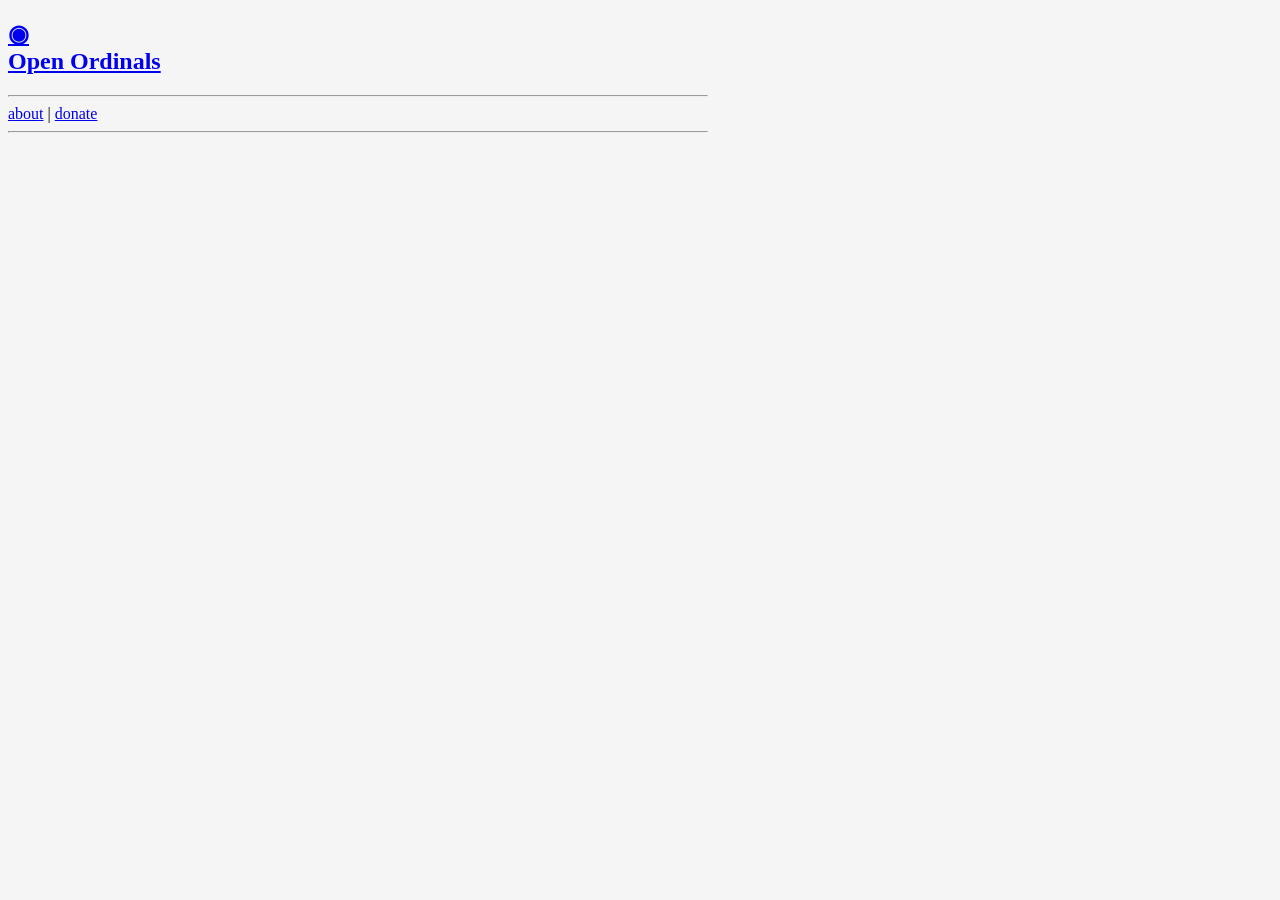
==== commit f2ff7271: "Amend" ====
--- a/site/index.html
+++ b/site/index.html
@@ -7,8 +7,8 @@
   <meta name="description" content="Open Ordinals Institute">
   <link rel="icon"
     href="data:image/svg+xml,<svg xmlns='http://www.w3.org/2000/svg' viewBox='0 0 100 100'><text y='.9em' font-size='90'>◉</text></svg>" />
-  <link href="./font/inter-ui.css" rel="stylesheet">
-  <link rel="stylesheet" href="./css/gry.min.css">
+  <link href="/font/inter-ui.css" rel="stylesheet">
+  <link rel="stylesheet" href="/css/gry.min.css">
   <style>
     body {
       background-color: #f5f5f5;
@@ -33,8 +33,8 @@
     </header>
     <nav class="wf tc f3 cl-near-black">
       <hr>
-      <a href="./about/">about</a> |
-      <a href="./donate/">donate</a>
+      <a href="/about/">about</a> |
+      <a href="/donate/">donate</a>
       <hr>
     </nav>
   </article>
